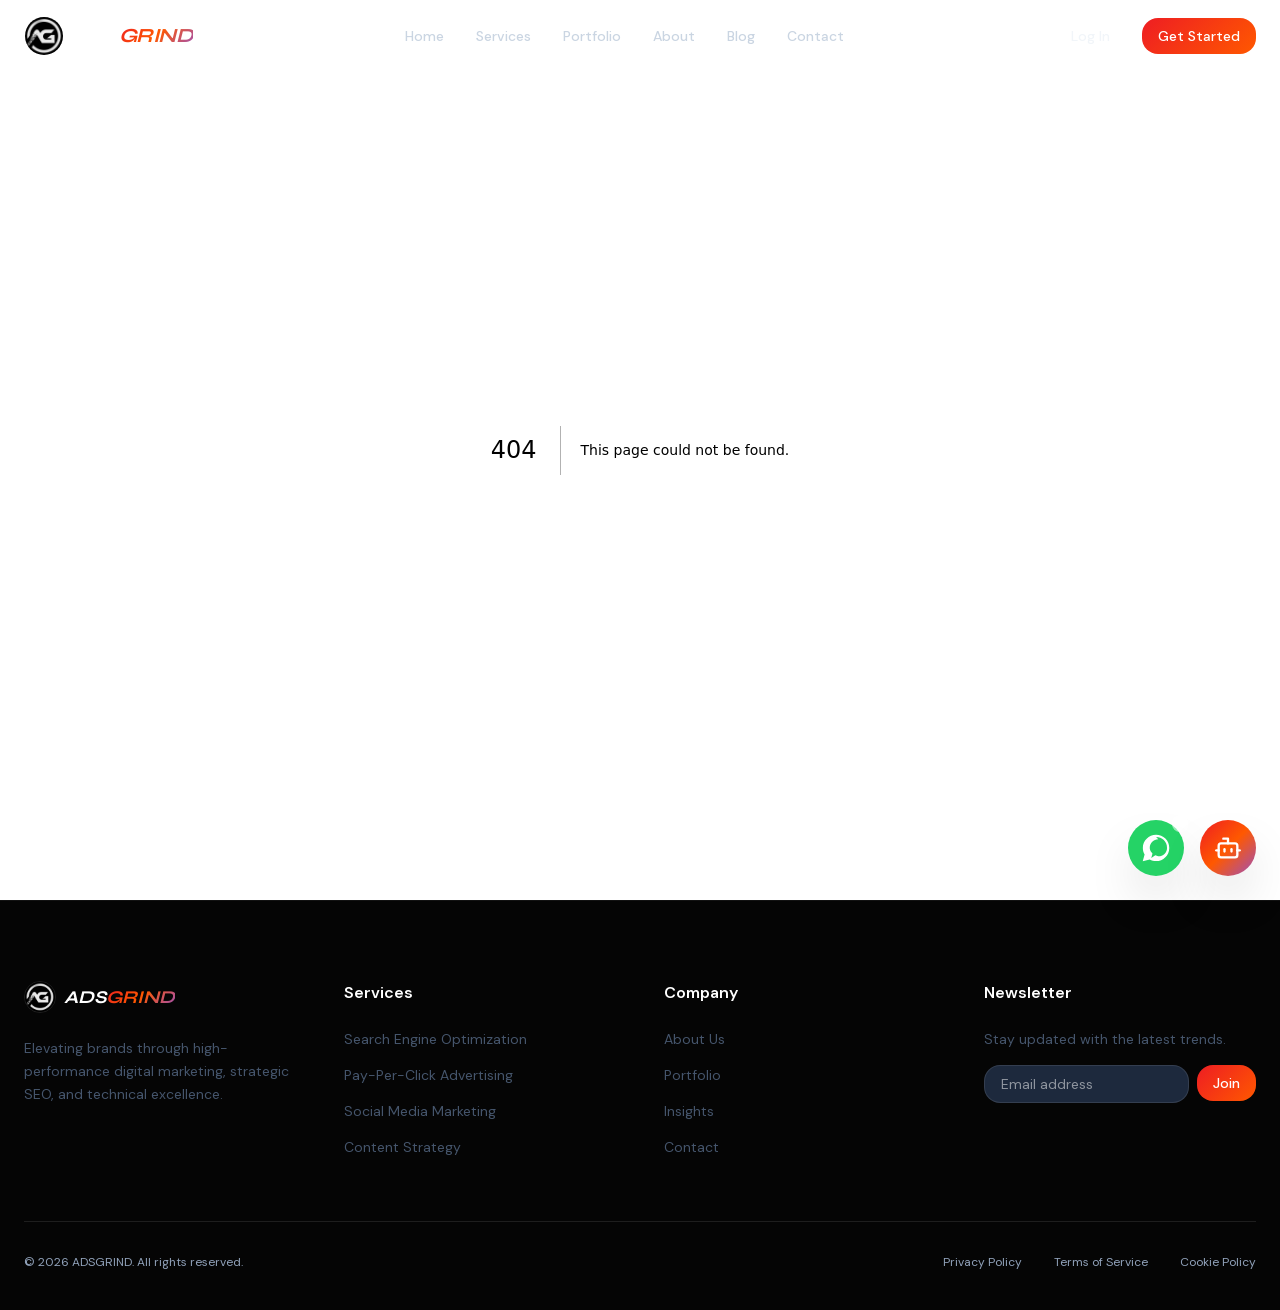
==== 404/index.html @ ead12558 "second commit" ====
<!DOCTYPE html><html lang="en" class="inter_fe8b9d92-module__LINzvG__variable poppins_39de20a3-module__8LurOG__variable syne_9cf912f6-module__gTZeBG__variable dm_sans_d89fb377-module__B_rulq__variable h-full antialiased dark"><head><meta charSet="utf-8"/><meta name="viewport" content="width=device-width, initial-scale=1"/><link rel="stylesheet" href="/_next/static/chunks/0~fk97ohw_dx1.css" data-precedence="next"/><link rel="preload" as="script" fetchPriority="low" href="/_next/static/chunks/0joqke90nunzi.js"/><script src="/_next/static/chunks/09fxpx8uzdy18.js" async=""></script><script src="/_next/static/chunks/110q6k5sdl4es.js" async=""></script><script src="/_next/static/chunks/07n94i_cc3iq6.js" async=""></script><script src="/_next/static/chunks/0omk6~v4-udr..js" async=""></script><script src="/_next/static/chunks/turbopack-0xqa9o0ya3zc~.js" async=""></script><script src="/_next/static/chunks/11d_04ec6s0ii.js" async=""></script><script src="/_next/static/chunks/0n4.y~0ziqrn6.js" async=""></script><script src="/_next/static/chunks/00-csyj9a6t-x.js" async=""></script><script src="/_next/static/chunks/063u~0c21h._f.js" async=""></script><script src="/_next/static/chunks/0b7h4c-ecygrx.js" async=""></script><meta name="robots" content="noindex"/><meta name="next-size-adjust" content=""/><title>404: This page could not be found.</title><title>ADSGRIND | Premium Digital Marketing Agency</title><meta name="description" content="Boost your business with high-performance digital marketing solutions. SEO, PPC, Social Media, and more."/><link rel="icon" href="/favicon.ico?favicon.0x3dzn~oxb6tn.ico" sizes="256x256" type="image/x-icon"/><script>
              (function() {
                try {
                  document.documentElement.classList.add('dark');
                } catch (e) {}
              })();
            </script><script src="/_next/static/chunks/03~yq9q893hmn.js" noModule=""></script></head><body class="min-h-full flex flex-col"><div hidden=""><!--$--><!--/$--></div><nav class="fixed top-0 left-0 right-0 z-50 transition-all duration-300 px-6 py-4 bg-transparent"><div class="max-w-7xl mx-auto flex items-center justify-between"><a class="flex items-center gap-2" href="/"><div class="relative w-10 h-10 overflow-hidden rounded-full border border-white/20"><img alt="AdsGrind Logo" loading="lazy" decoding="async" data-nimg="fill" class="object-cover" style="position:absolute;height:100%;width:100%;left:0;top:0;right:0;bottom:0;color:transparent" src="/logo/2ccbcd53-e176-41fc-b3cb-70c3f0620511.jpg"/></div><span class="font-display font-bold text-xl tracking-tight hidden sm:block text-white uppercase italic">ADS<span class="text-gradient">GRIND</span></span></a><div class="hidden md:flex items-center gap-8"><a class="text-sm font-medium text-slate-300 hover:text-white transition-colors" href="/">Home</a><a class="text-sm font-medium text-slate-300 hover:text-white transition-colors" href="/services/">Services</a><a class="text-sm font-medium text-slate-300 hover:text-white transition-colors" href="/portfolio/">Portfolio</a><a class="text-sm font-medium text-slate-300 hover:text-white transition-colors" href="/about/">About</a><a class="text-sm font-medium text-slate-300 hover:text-white transition-colors" href="/blog/">Blog</a><a class="text-sm font-medium text-slate-300 hover:text-white transition-colors" href="/contact/">Contact</a></div><div class="hidden md:flex items-center gap-4"><button class="inline-flex items-center justify-center rounded-lg font-medium transition-all focus-visible:outline-none focus-visible:ring-2 focus-visible:ring-brand-accent-start disabled:pointer-events-none disabled:opacity-50 active:scale-95 bg-transparent text-slate-100 hover:bg-brand-accent-start/5 h-9 px-4 text-sm">Log In</button><button class="inline-flex items-center justify-center rounded-lg font-medium transition-all focus-visible:outline-none focus-visible:ring-2 focus-visible:ring-brand-accent-start disabled:pointer-events-none disabled:opacity-50 active:scale-95 liquid-glass-btn text-white h-9 px-4 text-sm">Get Started</button></div><div class="flex items-center gap-4 md:hidden"><button class="text-white p-2 hover:bg-white/10 rounded-lg transition-colors flex items-center justify-center" aria-label="Toggle Menu"><svg xmlns="http://www.w3.org/2000/svg" width="32" height="32" viewBox="0 0 24 24" fill="none" stroke="currentColor" stroke-width="2" stroke-linecap="round" stroke-linejoin="round" class="lucide lucide-menu text-white" aria-hidden="true"><path d="M4 5h16"></path><path d="M4 12h16"></path><path d="M4 19h16"></path></svg></button></div></div></nav><main class="flex-1"><div style="font-family:system-ui,&quot;Segoe UI&quot;,Roboto,Helvetica,Arial,sans-serif,&quot;Apple Color Emoji&quot;,&quot;Segoe UI Emoji&quot;;height:100vh;text-align:center;display:flex;flex-direction:column;align-items:center;justify-content:center"><div><style>body{color:#000;background:#fff;margin:0}.next-error-h1{border-right:1px solid rgba(0,0,0,.3)}@media (prefers-color-scheme:dark){body{color:#fff;background:#000}.next-error-h1{border-right:1px solid rgba(255,255,255,.3)}}</style><h1 class="next-error-h1" style="display:inline-block;margin:0 20px 0 0;padding:0 23px 0 0;font-size:24px;font-weight:500;vertical-align:top;line-height:49px">404</h1><div style="display:inline-block"><h2 style="font-size:14px;font-weight:400;line-height:49px;margin:0">This page could not be found.</h2></div></div></div><!--$--><!--/$--></main><footer class="bg-[var(--footer-bg)] border-t border-white/5 pt-20 pb-10 px-6 mt-auto"><div class="max-w-7xl mx-auto grid grid-cols-1 md:grid-cols-4 gap-12 mb-16"><div class="col-span-1 md:col-span-1"><a class="flex items-center gap-2 mb-6" href="/"><div class="relative w-8 h-8 overflow-hidden rounded-full border border-white/10"><img alt="AdsGrind Logo" loading="lazy" decoding="async" data-nimg="fill" class="object-cover" style="position:absolute;height:100%;width:100%;left:0;top:0;right:0;bottom:0;color:transparent" src="/logo/2ccbcd53-e176-41fc-b3cb-70c3f0620511.jpg"/></div><span class="font-display font-bold text-lg text-white uppercase italic">ADS<span class="text-gradient">GRIND</span></span></a><p class="text-slate-600 dark:text-slate-400 text-sm leading-relaxed">Elevating brands through high-performance digital marketing, strategic SEO, and technical excellence.</p></div><div><h4 class="font-semibold mb-6 text-white">Services</h4><ul class="space-y-4 text-sm text-slate-600 dark:text-slate-400"><li><a class="hover:text-brand-accent-start transition-colors" href="/services/">Search Engine Optimization</a></li><li><a class="hover:text-brand-accent-start transition-colors" href="/services/">Pay-Per-Click Advertising</a></li><li><a class="hover:text-brand-accent-start transition-colors" href="/services/">Social Media Marketing</a></li><li><a class="hover:text-brand-accent-start transition-colors" href="/services/">Content Strategy</a></li></ul></div><div><h4 class="font-semibold mb-6 text-white">Company</h4><ul class="space-y-4 text-sm text-slate-600 dark:text-slate-400"><li><a class="hover:text-brand-accent-start transition-colors" href="/about/">About Us</a></li><li><a class="hover:text-brand-accent-start transition-colors" href="/portfolio/">Portfolio</a></li><li><a class="hover:text-brand-accent-start transition-colors" href="/blog/">Insights</a></li><li><a class="hover:text-brand-accent-start transition-colors" href="/contact/">Contact</a></li></ul></div><div><h4 class="font-semibold mb-6 text-white">Newsletter</h4><p class="text-sm text-slate-600 dark:text-slate-400 mb-4">Stay updated with the latest trends.</p><div class="flex gap-2"><input type="email" placeholder="Email address" class="bg-slate-800 border border-white/10 rounded-lg px-4 py-2 text-sm flex-1 focus:outline-none focus:border-brand-accent-start text-white"/><button class="inline-flex items-center justify-center rounded-lg font-medium transition-all focus-visible:outline-none focus-visible:ring-2 focus-visible:ring-brand-accent-start disabled:pointer-events-none disabled:opacity-50 active:scale-95 liquid-glass-btn text-white h-9 text-sm px-4">Join</button></div></div></div><div class="max-w-7xl mx-auto pt-8 border-t border-white/10 flex flex-col md:flex-row justify-between items-center gap-4 text-xs text-slate-400"><p>© 2026 ADSGRIND. All rights reserved.</p><div class="flex gap-8"><a class="hover:text-white transition-colors" href="#">Privacy Policy</a><a class="hover:text-white transition-colors" href="#">Terms of Service</a><a class="hover:text-white transition-colors" href="#">Cookie Policy</a></div></div></footer><a href="https://wa.me/9625982835?text=Hi%20AdsGrind%2C%20I%27d%20like%20to%20inquire%20about%20your%20services." target="_blank" rel="noopener noreferrer" class="fixed bottom-20 right-6 md:bottom-6 md:right-24 z-40 w-12 h-12 md:w-14 md:h-14 bg-[#25D366] rounded-full flex items-center justify-center text-white shadow-2xl cursor-pointer" tabindex="0" style="opacity:0;transform:scale(0)"><svg class="w-7 h-7 md:w-8 md:h-8" viewBox="0 0 24 24" fill="currentColor"><path d="M12.04 2C6.58 2 2.13 6.45 2.13 11.91C2.13 13.66 2.59 15.36 3.45 16.86L2.05 22L7.3 20.62C8.75 21.41 10.38 21.83 12.04 21.83C17.5 21.83 21.95 17.38 21.95 11.92C21.95 9.27 20.92 6.78 19.05 4.91C17.18 3.03 14.69 2 12.04 2M12.05 3.67C14.25 3.67 16.31 4.53 17.87 6.09C19.42 7.65 20.28 9.72 20.28 11.92C20.28 15.5 17.38 18.23 13.88 18.23C13.83 18.23 13.78 18.23 13.73 18.23C13.68 18.23 13.64 18.21 13.59 18.19L11.53 17.53L10.94 17.9L8.46 19.49L9.12 17.06L9.36 16.17L8.74 15.42C7.81 14.3 7.32 12.92 7.32 11.92C7.32 8.41 10.21 5.51 13.72 5.51"></path></svg><span class="absolute -top-1 -right-1 flex h-4 w-4"><span class="animate-ping absolute inline-flex h-full w-full rounded-full bg-white opacity-40"></span><span class="relative inline-flex rounded-full h-4 w-4 bg-white opacity-20"></span></span></a><div class="fixed bottom-6 right-6 z-50"><button class="w-14 h-14 bg-gradient-brand rounded-full flex items-center justify-center text-white shadow-2xl relative overflow-hidden" tabindex="0"><div><svg xmlns="http://www.w3.org/2000/svg" width="28" height="28" viewBox="0 0 24 24" fill="none" stroke="currentColor" stroke-width="2" stroke-linecap="round" stroke-linejoin="round" class="lucide lucide-bot" aria-hidden="true"><path d="M12 8V4H8"></path><rect width="16" height="12" x="4" y="8" rx="2"></rect><path d="M2 14h2"></path><path d="M20 14h2"></path><path d="M15 13v2"></path><path d="M9 13v2"></path></svg></div></button></div><script src="/_next/static/chunks/0joqke90nunzi.js" id="_R_" async=""></script><script>(self.__next_f=self.__next_f||[]).push([0])</script><script>self.__next_f.push([1,"1:\"$Sreact.fragment\"\n2:I[18359,[\"/_next/static/chunks/11d_04ec6s0ii.js\",\"/_next/static/chunks/0n4.y~0ziqrn6.js\",\"/_next/static/chunks/00-csyj9a6t-x.js\",\"/_next/static/chunks/063u~0c21h._f.js\",\"/_next/static/chunks/0b7h4c-ecygrx.js\"],\"ThemeProvider\"]\n3:I[42303,[\"/_next/static/chunks/11d_04ec6s0ii.js\",\"/_next/static/chunks/0n4.y~0ziqrn6.js\",\"/_next/static/chunks/00-csyj9a6t-x.js\",\"/_next/static/chunks/063u~0c21h._f.js\",\"/_next/static/chunks/0b7h4c-ecygrx.js\"],\"LayoutWrapper\"]\n4:I[39756,[\"/_next/static/chunks/11d_04ec6s0ii.js\",\"/_next/static/chunks/0n4.y~0ziqrn6.js\",\"/_next/static/chunks/00-csyj9a6t-x.js\",\"/_next/static/chunks/063u~0c21h._f.js\",\"/_next/static/chunks/0b7h4c-ecygrx.js\"],\"default\"]\n5:I[37457,[\"/_next/static/chunks/11d_04ec6s0ii.js\",\"/_next/static/chunks/0n4.y~0ziqrn6.js\",\"/_next/static/chunks/00-csyj9a6t-x.js\",\"/_next/static/chunks/063u~0c21h._f.js\",\"/_next/static/chunks/0b7h4c-ecygrx.js\"],\"default\"]\n6:I[97367,[\"/_next/static/chunks/11d_04ec6s0ii.js\",\"/_next/static/chunks/0n4.y~0ziqrn6.js\",\"/_next/static/chunks/00-csyj9a6t-x.js\",\"/_next/static/chunks/063u~0c21h._f.js\",\"/_next/static/chunks/0b7h4c-ecygrx.js\"],\"OutletBoundary\"]\n7:\"$Sreact.suspense\"\na:I[97367,[\"/_next/static/chunks/11d_04ec6s0ii.js\",\"/_next/static/chunks/0n4.y~0ziqrn6.js\",\"/_next/static/chunks/00-csyj9a6t-x.js\",\"/_next/static/chunks/063u~0c21h._f.js\",\"/_next/static/chunks/0b7h4c-ecygrx.js\"],\"ViewportBoundary\"]\nc:I[97367,[\"/_next/static/chunks/11d_04ec6s0ii.js\",\"/_next/static/chunks/0n4.y~0ziqrn6.js\",\"/_next/static/chunks/00-csyj9a6t-x.js\",\"/_next/static/chunks/063u~0c21h._f.js\",\"/_next/static/chunks/0b7h4c-ecygrx.js\"],\"MetadataBoundary\"]\ne:I[68027,[\"/_next/static/chunks/11d_04ec6s0ii.js\",\"/_next/static/chunks/0n4.y~0ziqrn6.js\",\"/_next/static/chunks/00-csyj9a6t-x.js\",\"/_next/static/chunks/063u~0c21h._f.js\",\"/_next/static/chunks/0b7h4c-ecygrx.js\"],\"default\",1]\n:HL[\"/_next/static/chunks/0~fk97ohw_dx1.css\",\"style\"]\n"])</script><script>self.__next_f.push([1,"0:{\"P\":null,\"c\":[\"\",\"_not-found\",\"\"],\"q\":\"\",\"i\":false,\"f\":[[[\"\",{\"children\":[\"/_not-found\",{\"children\":[\"__PAGE__\",{}]}]},\"$undefined\",\"$undefined\",16],[[\"$\",\"$1\",\"c\",{\"children\":[[[\"$\",\"link\",\"0\",{\"rel\":\"stylesheet\",\"href\":\"/_next/static/chunks/0~fk97ohw_dx1.css\",\"precedence\":\"next\",\"crossOrigin\":\"$undefined\",\"nonce\":\"$undefined\"}],[\"$\",\"script\",\"script-0\",{\"src\":\"/_next/static/chunks/11d_04ec6s0ii.js\",\"async\":true,\"nonce\":\"$undefined\"}],[\"$\",\"script\",\"script-1\",{\"src\":\"/_next/static/chunks/0n4.y~0ziqrn6.js\",\"async\":true,\"nonce\":\"$undefined\"}],[\"$\",\"script\",\"script-2\",{\"src\":\"/_next/static/chunks/00-csyj9a6t-x.js\",\"async\":true,\"nonce\":\"$undefined\"}],[\"$\",\"script\",\"script-3\",{\"src\":\"/_next/static/chunks/063u~0c21h._f.js\",\"async\":true,\"nonce\":\"$undefined\"}],[\"$\",\"script\",\"script-4\",{\"src\":\"/_next/static/chunks/0b7h4c-ecygrx.js\",\"async\":true,\"nonce\":\"$undefined\"}]],[\"$\",\"html\",null,{\"lang\":\"en\",\"className\":\"inter_fe8b9d92-module__LINzvG__variable poppins_39de20a3-module__8LurOG__variable syne_9cf912f6-module__gTZeBG__variable dm_sans_d89fb377-module__B_rulq__variable h-full antialiased dark\",\"suppressHydrationWarning\":true,\"children\":[[\"$\",\"head\",null,{\"children\":[\"$\",\"script\",null,{\"dangerouslySetInnerHTML\":{\"__html\":\"\\n              (function() {\\n                try {\\n                  document.documentElement.classList.add('dark');\\n                } catch (e) {}\\n              })();\\n            \"}}]}],[\"$\",\"body\",null,{\"className\":\"min-h-full flex flex-col\",\"children\":[\"$\",\"$L2\",null,{\"children\":[\"$\",\"$L3\",null,{\"children\":[\"$\",\"$L4\",null,{\"parallelRouterKey\":\"children\",\"error\":\"$undefined\",\"errorStyles\":\"$undefined\",\"errorScripts\":\"$undefined\",\"template\":[\"$\",\"$L5\",null,{}],\"templateStyles\":\"$undefined\",\"templateScripts\":\"$undefined\",\"notFound\":[[[\"$\",\"title\",null,{\"children\":\"404: This page could not be found.\"}],[\"$\",\"div\",null,{\"style\":{\"fontFamily\":\"system-ui,\\\"Segoe UI\\\",Roboto,Helvetica,Arial,sans-serif,\\\"Apple Color Emoji\\\",\\\"Segoe UI Emoji\\\"\",\"height\":\"100vh\",\"textAlign\":\"center\",\"display\":\"flex\",\"flexDirection\":\"column\",\"alignItems\":\"center\",\"justifyContent\":\"center\"},\"children\":[\"$\",\"div\",null,{\"children\":[[\"$\",\"style\",null,{\"dangerouslySetInnerHTML\":{\"__html\":\"body{color:#000;background:#fff;margin:0}.next-error-h1{border-right:1px solid rgba(0,0,0,.3)}@media (prefers-color-scheme:dark){body{color:#fff;background:#000}.next-error-h1{border-right:1px solid rgba(255,255,255,.3)}}\"}}],[\"$\",\"h1\",null,{\"className\":\"next-error-h1\",\"style\":{\"display\":\"inline-block\",\"margin\":\"0 20px 0 0\",\"padding\":\"0 23px 0 0\",\"fontSize\":24,\"fontWeight\":500,\"verticalAlign\":\"top\",\"lineHeight\":\"49px\"},\"children\":404}],[\"$\",\"div\",null,{\"style\":{\"display\":\"inline-block\"},\"children\":[\"$\",\"h2\",null,{\"style\":{\"fontSize\":14,\"fontWeight\":400,\"lineHeight\":\"49px\",\"margin\":0},\"children\":\"This page could not be found.\"}]}]]}]}]],[]],\"forbidden\":\"$undefined\",\"unauthorized\":\"$undefined\"}]}]}]}]]}]]}],{\"children\":[[\"$\",\"$1\",\"c\",{\"children\":[null,[\"$\",\"$L4\",null,{\"parallelRouterKey\":\"children\",\"error\":\"$undefined\",\"errorStyles\":\"$undefined\",\"errorScripts\":\"$undefined\",\"template\":[\"$\",\"$L5\",null,{}],\"templateStyles\":\"$undefined\",\"templateScripts\":\"$undefined\",\"notFound\":\"$undefined\",\"forbidden\":\"$undefined\",\"unauthorized\":\"$undefined\"}]]}],{\"children\":[[\"$\",\"$1\",\"c\",{\"children\":[[[\"$\",\"title\",null,{\"children\":\"404: This page could not be found.\"}],[\"$\",\"div\",null,{\"style\":\"$0:f:0:1:0:props:children:1:props:children:1:props:children:props:children:props:children:props:notFound:0:1:props:style\",\"children\":[\"$\",\"div\",null,{\"children\":[[\"$\",\"style\",null,{\"dangerouslySetInnerHTML\":{\"__html\":\"body{color:#000;background:#fff;margin:0}.next-error-h1{border-right:1px solid rgba(0,0,0,.3)}@media (prefers-color-scheme:dark){body{color:#fff;background:#000}.next-error-h1{border-right:1px solid rgba(255,255,255,.3)}}\"}}],[\"$\",\"h1\",null,{\"className\":\"next-error-h1\",\"style\":\"$0:f:0:1:0:props:children:1:props:children:1:props:children:props:children:props:children:props:notFound:0:1:props:children:props:children:1:props:style\",\"children\":404}],[\"$\",\"div\",null,{\"style\":\"$0:f:0:1:0:props:children:1:props:children:1:props:children:props:children:props:children:props:notFound:0:1:props:children:props:children:2:props:style\",\"children\":[\"$\",\"h2\",null,{\"style\":\"$0:f:0:1:0:props:children:1:props:children:1:props:children:props:children:props:children:props:notFound:0:1:props:children:props:children:2:props:children:props:style\",\"children\":\"This page could not be found.\"}]}]]}]}]],null,[\"$\",\"$L6\",null,{\"children\":[\"$\",\"$7\",null,{\"name\":\"Next.MetadataOutlet\",\"children\":\"$@8\"}]}]]}],{},null,false,null]},null,false,\"$@9\"]},null,false,null],[\"$\",\"$1\",\"h\",{\"children\":[[\"$\",\"meta\",null,{\"name\":\"robots\",\"content\":\"noindex\"}],[\"$\",\"$La\",null,{\"children\":\"$Lb\"}],[\"$\",\"div\",null,{\"hidden\":true,\"children\":[\"$\",\"$Lc\",null,{\"children\":[\"$\",\"$7\",null,{\"name\":\"Next.Metadata\",\"children\":\"$Ld\"}]}]}],[\"$\",\"meta\",null,{\"name\":\"next-size-adjust\",\"content\":\"\"}]]}],false]],\"m\":\"$undefined\",\"G\":[\"$e\",[[\"$\",\"link\",\"0\",{\"rel\":\"stylesheet\",\"href\":\"/_next/static/chunks/0~fk97ohw_dx1.css\",\"precedence\":\"next\",\"crossOrigin\":\"$undefined\",\"nonce\":\"$undefined\"}]]],\"S\":true,\"h\":null,\"s\":\"$undefined\",\"l\":\"$undefined\",\"p\":\"$undefined\",\"d\":\"$undefined\",\"b\":\"VhJS9IS_koPSkptf67YuU\"}\n"])</script><script>self.__next_f.push([1,"f:[]\n9:\"$Wf\"\n"])</script><script>self.__next_f.push([1,"b:[[\"$\",\"meta\",\"0\",{\"charSet\":\"utf-8\"}],[\"$\",\"meta\",\"1\",{\"name\":\"viewport\",\"content\":\"width=device-width, initial-scale=1\"}]]\n"])</script><script>self.__next_f.push([1,"10:I[27201,[\"/_next/static/chunks/11d_04ec6s0ii.js\",\"/_next/static/chunks/0n4.y~0ziqrn6.js\",\"/_next/static/chunks/00-csyj9a6t-x.js\",\"/_next/static/chunks/063u~0c21h._f.js\",\"/_next/static/chunks/0b7h4c-ecygrx.js\"],\"IconMark\"]\n8:null\nd:[[\"$\",\"title\",\"0\",{\"children\":\"ADSGRIND | Premium Digital Marketing Agency\"}],[\"$\",\"meta\",\"1\",{\"name\":\"description\",\"content\":\"Boost your business with high-performance digital marketing solutions. SEO, PPC, Social Media, and more.\"}],[\"$\",\"link\",\"2\",{\"rel\":\"icon\",\"href\":\"/favicon.ico?favicon.0x3dzn~oxb6tn.ico\",\"sizes\":\"256x256\",\"type\":\"image/x-icon\"}],[\"$\",\"$L10\",\"3\",{}]]\n"])</script></body></html>
---- _next/static/chunks/0~fk97ohw_dx1.css ----
@font-face{font-family:Inter;font-style:normal;font-weight:100 900;font-display:swap;src:url(../media/2c55a0e60120577a-s.0bjc5tiuqdqro.woff2)format("woff2");unicode-range:U+460-52F,U+1C80-1C8A,U+20B4,U+2DE0-2DFF,U+A640-A69F,U+FE2E-FE2F}@font-face{font-family:Inter;font-style:normal;font-weight:100 900;font-display:swap;src:url(../media/9c72aa0f40e4eef8-s.0m6w47a4e5dy9.woff2)format("woff2");unicode-range:U+301,U+400-45F,U+490-491,U+4B0-4B1,U+2116}@font-face{font-family:Inter;font-style:normal;font-weight:100 900;font-display:swap;src:url(../media/ad66f9afd8947f86-s.11u06r12fd6v_.woff2)format("woff2");unicode-range:U+1F??}@font-face{font-family:Inter;font-style:normal;font-weight:100 900;font-display:swap;src:url(../media/5476f68d60460930-s.0wxq9webf.ew4.woff2)format("woff2");unicode-range:U+370-377,U+37A-37F,U+384-38A,U+38C,U+38E-3A1,U+3A3-3FF}@font-face{font-family:Inter;font-style:normal;font-weight:100 900;font-display:swap;src:url(../media/2bbe8d2671613f1f-s.067x_6k0k23tk.woff2)format("woff2");unicode-range:U+102-103,U+110-111,U+128-129,U+168-169,U+1A0-1A1,U+1AF-1B0,U+300-301,U+303-304,U+308-309,U+323,U+329,U+1EA0-1EF9,U+20AB}@font-face{font-family:Inter;font-style:normal;font-weight:100 900;font-display:swap;src:url(../media/1bffadaabf893a1e-s.16ipb6fqu393i.woff2)format("woff2");unicode-range:U+100-2BA,U+2BD-2C5,U+2C7-2CC,U+2CE-2D7,U+2DD-2FF,U+304,U+308,U+329,U+1D00-1DBF,U+1E00-1E9F,U+1EF2-1EFF,U+2020,U+20A0-20AB,U+20AD-20C0,U+2113,U+2C60-2C7F,U+A720-A7FF}@font-face{font-family:Inter;font-style:normal;font-weight:100 900;font-display:swap;src:url(../media/83afe278b6a6bb3c-s.p.0q-301v4kxxnr.woff2)format("woff2");unicode-range:U+??,U+131,U+152-153,U+2BB-2BC,U+2C6,U+2DA,U+2DC,U+304,U+308,U+329,U+2000-206F,U+20AC,U+2122,U+2191,U+2193,U+2212,U+2215,U+FEFF,U+FFFD}@font-face{font-family:Inter Fallback;src:local(Arial);ascent-override:90.44%;descent-override:22.52%;line-gap-override:0.0%;size-adjust:107.12%}.inter_fe8b9d92-module__LINzvG__className{font-family:Inter,Inter Fallback;font-style:normal}.inter_fe8b9d92-module__LINzvG__variable{--font-inter:"Inter", "Inter Fallback"}
@font-face{font-family:Poppins;font-style:normal;font-weight:400;font-display:swap;src:url(../media/41e95f694c5c4549-s.0r1jrq7neqdsq.woff2)format("woff2");unicode-range:U+900-97F,U+1CD0-1CF9,U+200C-200D,U+20A8,U+20B9,U+20F0,U+25CC,U+A830-A839,U+A8E0-A8FF,U+11B00-11B09}@font-face{font-family:Poppins;font-style:normal;font-weight:400;font-display:swap;src:url(../media/6c55a692938ebbbc-s.0g6rbszwfgn9y.woff2)format("woff2");unicode-range:U+100-2BA,U+2BD-2C5,U+2C7-2CC,U+2CE-2D7,U+2DD-2FF,U+304,U+308,U+329,U+1D00-1DBF,U+1E00-1E9F,U+1EF2-1EFF,U+2020,U+20A0-20AB,U+20AD-20C0,U+2113,U+2C60-2C7F,U+A720-A7FF}@font-face{font-family:Poppins;font-style:normal;font-weight:400;font-display:swap;src:url(../media/a218039a3287bcfd-s.p.17-1enzs_j91b.woff2)format("woff2");unicode-range:U+??,U+131,U+152-153,U+2BB-2BC,U+2C6,U+2DA,U+2DC,U+304,U+308,U+329,U+2000-206F,U+20AC,U+2122,U+2191,U+2193,U+2212,U+2215,U+FEFF,U+FFFD}@font-face{font-family:Poppins;font-style:normal;font-weight:500;font-display:swap;src:url(../media/bdc7e24a509eb931-s.0apt5mko2.qn3.woff2)format("woff2");unicode-range:U+900-97F,U+1CD0-1CF9,U+200C-200D,U+20A8,U+20B9,U+20F0,U+25CC,U+A830-A839,U+A8E0-A8FF,U+11B00-11B09}@font-face{font-family:Poppins;font-style:normal;font-weight:500;font-display:swap;src:url(../media/0da9c7f357bd9d4d-s.0ek5sshv8wk3m.woff2)format("woff2");unicode-range:U+100-2BA,U+2BD-2C5,U+2C7-2CC,U+2CE-2D7,U+2DD-2FF,U+304,U+308,U+329,U+1D00-1DBF,U+1E00-1E9F,U+1EF2-1EFF,U+2020,U+20A0-20AB,U+20AD-20C0,U+2113,U+2C60-2C7F,U+A720-A7FF}@font-face{font-family:Poppins;font-style:normal;font-weight:500;font-display:swap;src:url(../media/8e6fa89aa22d24ec-s.p.0uvzar8hswo3p.woff2)format("woff2");unicode-range:U+??,U+131,U+152-153,U+2BB-2BC,U+2C6,U+2DA,U+2DC,U+304,U+308,U+329,U+2000-206F,U+20AC,U+2122,U+2191,U+2193,U+2212,U+2215,U+FEFF,U+FFFD}@font-face{font-family:Poppins;font-style:normal;font-weight:600;font-display:swap;src:url(../media/0a7740363b4d4863-s.1110aazvokzp..woff2)format("woff2");unicode-range:U+900-97F,U+1CD0-1CF9,U+200C-200D,U+20A8,U+20B9,U+20F0,U+25CC,U+A830-A839,U+A8E0-A8FF,U+11B00-11B09}@font-face{font-family:Poppins;font-style:normal;font-weight:600;font-display:swap;src:url(../media/5f9d24ebef5d5292-s.0esuu2f5si~v8.woff2)format("woff2");unicode-range:U+100-2BA,U+2BD-2C5,U+2C7-2CC,U+2CE-2D7,U+2DD-2FF,U+304,U+308,U+329,U+1D00-1DBF,U+1E00-1E9F,U+1EF2-1EFF,U+2020,U+20A0-20AB,U+20AD-20C0,U+2113,U+2C60-2C7F,U+A720-A7FF}@font-face{font-family:Poppins;font-style:normal;font-weight:600;font-display:swap;src:url(../media/e2334d715941921e-s.p.12skym0rqknxy.woff2)format("woff2");unicode-range:U+??,U+131,U+152-153,U+2BB-2BC,U+2C6,U+2DA,U+2DC,U+304,U+308,U+329,U+2000-206F,U+20AC,U+2122,U+2191,U+2193,U+2212,U+2215,U+FEFF,U+FFFD}@font-face{font-family:Poppins;font-style:normal;font-weight:700;font-display:swap;src:url(../media/b53057dbf91a7acf-s.0carvq6u72s58.woff2)format("woff2");unicode-range:U+900-97F,U+1CD0-1CF9,U+200C-200D,U+20A8,U+20B9,U+20F0,U+25CC,U+A830-A839,U+A8E0-A8FF,U+11B00-11B09}@font-face{font-family:Poppins;font-style:normal;font-weight:700;font-display:swap;src:url(../media/798ea22d9983e047-s.106do9xzbuago.woff2)format("woff2");unicode-range:U+100-2BA,U+2BD-2C5,U+2C7-2CC,U+2CE-2D7,U+2DD-2FF,U+304,U+308,U+329,U+1D00-1DBF,U+1E00-1E9F,U+1EF2-1EFF,U+2020,U+20A0-20AB,U+20AD-20C0,U+2113,U+2C60-2C7F,U+A720-A7FF}@font-face{font-family:Poppins;font-style:normal;font-weight:700;font-display:swap;src:url(../media/47fe1b7cd6e6ed85-s.p.0~mcdl10zdfb3.woff2)format("woff2");unicode-range:U+??,U+131,U+152-153,U+2BB-2BC,U+2C6,U+2DA,U+2DC,U+304,U+308,U+329,U+2000-206F,U+20AC,U+2122,U+2191,U+2193,U+2212,U+2215,U+FEFF,U+FFFD}@font-face{font-family:Poppins Fallback;src:local(Arial);ascent-override:93.62%;descent-override:31.21%;line-gap-override:8.92%;size-adjust:112.16%}.poppins_39de20a3-module__8LurOG__className{font-family:Poppins,Poppins Fallback;font-style:normal}.poppins_39de20a3-module__8LurOG__variable{--font-poppins:"Poppins", "Poppins Fallback"}
@font-face{font-family:Syne;font-style:normal;font-weight:400 800;font-display:swap;src:url(../media/ab624315db63c58d-s.1487dfs7-.~d~.woff2)format("woff2");unicode-range:U+370-377,U+37A-37F,U+384-38A,U+38C,U+38E-3A1,U+3A3-3FF}@font-face{font-family:Syne;font-style:normal;font-weight:400 800;font-display:swap;src:url(../media/e94b8ab81811a983-s.02fsf_1p_avhz.woff2)format("woff2");unicode-range:U+100-2BA,U+2BD-2C5,U+2C7-2CC,U+2CE-2D7,U+2DD-2FF,U+304,U+308,U+329,U+1D00-1DBF,U+1E00-1E9F,U+1EF2-1EFF,U+2020,U+20A0-20AB,U+20AD-20C0,U+2113,U+2C60-2C7F,U+A720-A7FF}@font-face{font-family:Syne;font-style:normal;font-weight:400 800;font-display:swap;src:url(../media/0c795a286deabae8-s.p.14tvuu96~wkr0.woff2)format("woff2");unicode-range:U+??,U+131,U+152-153,U+2BB-2BC,U+2C6,U+2DA,U+2DC,U+304,U+308,U+329,U+2000-206F,U+20AC,U+2122,U+2191,U+2193,U+2212,U+2215,U+FEFF,U+FFFD}@font-face{font-family:Syne Fallback;src:local(Arial);ascent-override:93.93%;descent-override:27.93%;line-gap-override:0.0%;size-adjust:98.47%}.syne_9cf912f6-module__gTZeBG__className{font-family:Syne,Syne Fallback;font-style:normal}.syne_9cf912f6-module__gTZeBG__variable{--font-syne:"Syne", "Syne Fallback"}
@font-face{font-family:DM Sans;font-style:normal;font-weight:100 1000;font-display:swap;src:url(../media/c3cb240f9c892514-s.163v2i5cux7-c.woff2)format("woff2");unicode-range:U+100-2BA,U+2BD-2C5,U+2C7-2CC,U+2CE-2D7,U+2DD-2FF,U+304,U+308,U+329,U+1D00-1DBF,U+1E00-1E9F,U+1EF2-1EFF,U+2020,U+20A0-20AB,U+20AD-20C0,U+2113,U+2C60-2C7F,U+A720-A7FF}@font-face{font-family:DM Sans;font-style:normal;font-weight:100 1000;font-display:swap;src:url(../media/5c285b27cdda1fe8-s.p.0yo6-5yoeeudq.woff2)format("woff2");unicode-range:U+??,U+131,U+152-153,U+2BB-2BC,U+2C6,U+2DA,U+2DC,U+304,U+308,U+329,U+2000-206F,U+20AC,U+2122,U+2191,U+2193,U+2212,U+2215,U+FEFF,U+FFFD}@font-face{font-family:DM Sans Fallback;src:local(Arial);ascent-override:94.9%;descent-override:29.66%;line-gap-override:0.0%;size-adjust:104.53%}.dm_sans_d89fb377-module__B_rulq__className{font-family:DM Sans,DM Sans Fallback;font-style:normal}.dm_sans_d89fb377-module__B_rulq__variable{--font-dm-sans:"DM Sans", "DM Sans Fallback"}
@layer properties{@supports (((-webkit-hyphens:none)) and (not (margin-trim:inline))) or ((-moz-orient:inline) and (not (color:rgb(from red r g b)))){*,:before,:after,::backdrop{--tw-translate-x:0;--tw-translate-y:0;--tw-translate-z:0;--tw-rotate-x:initial;--tw-rotate-y:initial;--tw-rotate-z:initial;--tw-skew-x:initial;--tw-skew-y:initial;--tw-space-y-reverse:0;--tw-border-style:solid;--tw-gradient-position:initial;--tw-gradient-from:#0000;--tw-gradient-via:#0000;--tw-gradient-to:#0000;--tw-gradient-stops:initial;--tw-gradient-via-stops:initial;--tw-gradient-from-position:0%;--tw-gradient-via-position:50%;--tw-gradient-to-position:100%;--tw-leading:initial;--tw-font-weight:initial;--tw-tracking:initial;--tw-shadow:0 0 #0000;--tw-shadow-color:initial;--tw-shadow-alpha:100%;--tw-inset-shadow:0 0 #0000;--tw-inset-shadow-color:initial;--tw-inset-shadow-alpha:100%;--tw-ring-color:initial;--tw-ring-shadow:0 0 #0000;--tw-inset-ring-color:initial;--tw-inset-ring-shadow:0 0 #0000;--tw-ring-inset:initial;--tw-ring-offset-width:0px;--tw-ring-offset-color:#fff;--tw-ring-offset-shadow:0 0 #0000;--tw-outline-style:solid;--tw-blur:initial;--tw-brightness:initial;--tw-contrast:initial;--tw-grayscale:initial;--tw-hue-rotate:initial;--tw-invert:initial;--tw-opacity:initial;--tw-saturate:initial;--tw-sepia:initial;--tw-drop-shadow:initial;--tw-drop-shadow-color:initial;--tw-drop-shadow-alpha:100%;--tw-drop-shadow-size:initial;--tw-backdrop-blur:initial;--tw-backdrop-brightness:initial;--tw-backdrop-contrast:initial;--tw-backdrop-grayscale:initial;--tw-backdrop-hue-rotate:initial;--tw-backdrop-invert:initial;--tw-backdrop-opacity:initial;--tw-backdrop-saturate:initial;--tw-backdrop-sepia:initial;--tw-duration:initial;--tw-scale-x:1;--tw-scale-y:1;--tw-scale-z:1}}}@layer theme{:root,:host{--font-sans:var(--font-dm-sans), var(--font-inter), ui-sans-serif, system-ui, sans-serif;--font-mono:ui-monospace, SFMono-Regular, Menlo, Monaco, Consolas, "Liberation Mono", "Courier New", monospace;--color-red-400:#ff6568;--color-red-600:#e40014;--color-slate-50:#f8fafc;--color-slate-100:#f1f5f9;--color-slate-200:#e2e8f0;--color-slate-300:#cad5e2;--color-slate-400:#90a1b9;--color-slate-500:#62748e;--color-slate-600:#45556c;--color-slate-800:#1d293d;--color-slate-900:#0f172b;--color-slate-950:#020618;--color-black:#000;--color-white:#fff;--spacing:.25rem;--container-xs:20rem;--container-sm:24rem;--container-md:28rem;--container-xl:36rem;--container-2xl:42rem;--container-3xl:48rem;--container-4xl:56rem;--container-5xl:64rem;--container-7xl:80rem;--text-xs:.75rem;--text-xs--line-height:calc(1 / .75);--text-sm:.875rem;--text-sm--line-height:calc(1.25 / .875);--text-base:1rem;--text-base--line-height:calc(1.5 / 1);--text-lg:1.125rem;--text-lg--line-height:calc(1.75 / 1.125);--text-xl:1.25rem;--text-xl--line-height:calc(1.75 / 1.25);--text-2xl:1.5rem;--text-2xl--line-height:calc(2 / 1.5);--text-3xl:1.875rem;--text-3xl--line-height:calc(2.25 / 1.875);--text-4xl:2.25rem;--text-4xl--line-height:calc(2.5 / 2.25);--text-5xl:3rem;--text-5xl--line-height:1;--text-6xl:3.75rem;--text-6xl--line-height:1;--text-7xl:4.5rem;--text-7xl--line-height:1;--text-8xl:6rem;--text-8xl--line-height:1;--font-weight-medium:500;--font-weight-semibold:600;--font-weight-bold:700;--font-weight-black:900;--tracking-tighter:-.05em;--tracking-tight:-.025em;--tracking-wider:.05em;--tracking-widest:.1em;--leading-tight:1.25;--leading-relaxed:1.625;--radius-lg:1rem;--radius-xl:1.5rem;--radius-2xl:2rem;--radius-3xl:1.5rem;--animate-ping:ping 1s cubic-bezier(0, 0, .2, 1) infinite;--animate-pulse:pulse 2s cubic-bezier(.4, 0, .6, 1) infinite;--animate-bounce:bounce 1s infinite;--blur-md:12px;--blur-xl:24px;--blur-2xl:40px;--aspect-video:16 / 9;--default-transition-duration:.15s;--default-transition-timing-function:cubic-bezier(.4, 0, .2, 1);--default-font-family:var(--font-sans);--default-mono-font-family:var(--font-mono);--font-display:var(--font-syne), var(--font-poppins), ui-sans-serif, system-ui, sans-serif;--color-brand-red:#ee1d23;--color-brand-orange:#ff5800;--color-brand-purple:#9d50bb;--color-brand-success:#10b981}@supports (color:lab(0% 0 0)){:root,:host{--color-red-400:lab(63.7053% 60.7449 31.3109);--color-red-600:lab(48.4493% 77.4328 61.5452);--color-slate-50:lab(98.1434% -.369549 -1.05968);--color-slate-100:lab(96.286% -.852466 -2.46847);--color-slate-200:lab(91.7353% -.998765 -4.76968);--color-slate-300:lab(84.7652% -1.94535 -7.93337);--color-slate-400:lab(65.5349% -2.25151 -14.5072);--color-slate-500:lab(48.0876% -2.03595 -16.5814);--color-slate-600:lab(35.5623% -1.74978 -15.4316);--color-slate-800:lab(16.132% -.318021 -14.6672);--color-slate-900:lab(7.78673% 1.82346 -15.0537);--color-slate-950:lab(1.76974% 1.32743 -9.28855)}}}@layer base{*,:after,:before,::backdrop{box-sizing:border-box;border:0 solid;margin:0;padding:0}::file-selector-button{box-sizing:border-box;border:0 solid;margin:0;padding:0}html,:host{-webkit-text-size-adjust:100%;tab-size:4;line-height:1.5;font-family:var(--default-font-family,ui-sans-serif, system-ui, sans-serif, "Apple Color Emoji", "Segoe UI Emoji", "Segoe UI Symbol", "Noto Color Emoji");font-feature-settings:var(--default-font-feature-settings,normal);font-variation-settings:var(--default-font-variation-settings,normal);-webkit-tap-highlight-color:transparent}hr{height:0;color:inherit;border-top-width:1px}abbr:where([title]){-webkit-text-decoration:underline dotted;text-decoration:underline dotted}h1,h2,h3,h4,h5,h6{font-size:inherit;font-weight:inherit}a{color:inherit;-webkit-text-decoration:inherit;-webkit-text-decoration:inherit;-webkit-text-decoration:inherit;-webkit-text-decoration:inherit;text-decoration:inherit}b,strong{font-weight:bolder}code,kbd,samp,pre{font-family:var(--default-mono-font-family,ui-monospace, SFMono-Regular, Menlo, Monaco, Consolas, "Liberation Mono", "Courier New", monospace);font-feature-settings:var(--default-mono-font-feature-settings,normal);font-variation-settings:var(--default-mono-font-variation-settings,normal);font-size:1em}small{font-size:80%}sub,sup{vertical-align:baseline;font-size:75%;line-height:0;position:relative}sub{bottom:-.25em}sup{top:-.5em}table{text-indent:0;border-color:inherit;border-collapse:collapse}:-moz-focusring{outline:auto}progress{vertical-align:baseline}summary{display:list-item}ol,ul,menu{list-style:none}img,svg,video,canvas,audio,iframe,embed,object{vertical-align:middle;display:block}img,video{max-width:100%;height:auto}button,input,select,optgroup,textarea{font:inherit;font-feature-settings:inherit;font-variation-settings:inherit;letter-spacing:inherit;color:inherit;opacity:1;background-color:#0000;border-radius:0}::file-selector-button{font:inherit;font-feature-settings:inherit;font-variation-settings:inherit;letter-spacing:inherit;color:inherit;opacity:1;background-color:#0000;border-radius:0}:where(select:is([multiple],[size])) optgroup{font-weight:bolder}:where(select:is([multiple],[size])) optgroup option{padding-inline-start:20px}::file-selector-button{margin-inline-end:4px}::placeholder{opacity:1}@supports (not ((-webkit-appearance:-apple-pay-button))) or (contain-intrinsic-size:1px){::placeholder{color:currentColor}@supports (color:color-mix(in lab, red, red)){::placeholder{color:color-mix(in oklab, currentcolor 50%, transparent)}}}textarea{resize:vertical}::-webkit-search-decoration{-webkit-appearance:none}::-webkit-date-and-time-value{min-height:1lh;text-align:inherit}::-webkit-datetime-edit{display:inline-flex}::-webkit-datetime-edit-fields-wrapper{padding:0}::-webkit-datetime-edit{padding-block:0}::-webkit-datetime-edit-year-field{padding-block:0}::-webkit-datetime-edit-month-field{padding-block:0}::-webkit-datetime-edit-day-field{padding-block:0}::-webkit-datetime-edit-hour-field{padding-block:0}::-webkit-datetime-edit-minute-field{padding-block:0}::-webkit-datetime-edit-second-field{padding-block:0}::-webkit-datetime-edit-millisecond-field{padding-block:0}::-webkit-datetime-edit-meridiem-field{padding-block:0}::-webkit-calendar-picker-indicator{line-height:1}:-moz-ui-invalid{box-shadow:none}button,input:where([type=button],[type=reset],[type=submit]){appearance:button}::file-selector-button{appearance:button}::-webkit-inner-spin-button{height:auto}::-webkit-outer-spin-button{height:auto}[hidden]:where(:not([hidden=until-found])){display:none!important}}@layer components{.glass-card{background:var(--card-bg);-webkit-backdrop-filter:blur(16px);border:1px solid var(--card-border);box-shadow:var(--card-shadow)}.glass-card-hover{transition:all .4s cubic-bezier(.23,1,.32,1)}.glass-card-hover:hover{background:#ffffff0d;border-color:#ee1d2366;transform:translateY(-8px);box-shadow:0 20px 40px -15px #0006}.liquid-glass-btn{background:linear-gradient(135deg, var(--brand-primary), var(--brand-secondary));color:#fff;border:none;transition:all .4s cubic-bezier(.23,1,.32,1);position:relative;overflow:hidden}.liquid-glass-btn:hover{transform:translateY(-2px);box-shadow:0 12px 24px -6px #ee1d2366}.text-gradient{background:linear-gradient(135deg, var(--brand-primary) 0%, var(--brand-secondary) 50%, var(--brand-accent) 100%);-webkit-text-fill-color:transparent;-webkit-background-clip:text;background-clip:text}.bg-gradient-brand{background:linear-gradient(135deg, var(--brand-primary) 0%, var(--brand-secondary) 50%, var(--brand-accent) 100%)}.neon-border-red{border:1px solid #ee1d2333;box-shadow:0 0 15px #ee1d231a}}@layer utilities{.pointer-events-none{pointer-events:none}.absolute{position:absolute}.fixed{position:fixed}.relative{position:relative}.static{position:static}.inset-0{inset:calc(var(--spacing) * 0)}.start{inset-inline-start:var(--spacing)}.-top-1{top:calc(var(--spacing) * -1)}.-top-10{top:calc(var(--spacing) * -10)}.top-0{top:calc(var(--spacing) * 0)}.top-1\/2{top:50%}.top-4{top:calc(var(--spacing) * 4)}.top-6{top:calc(var(--spacing) * 6)}.top-full{top:100%}.-right-1{right:calc(var(--spacing) * -1)}.-right-10{right:calc(var(--spacing) * -10)}.right-0{right:calc(var(--spacing) * 0)}.right-3{right:calc(var(--spacing) * 3)}.right-4{right:calc(var(--spacing) * 4)}.right-6{right:calc(var(--spacing) * 6)}.right-8{right:calc(var(--spacing) * 8)}.-bottom-10{bottom:calc(var(--spacing) * -10)}.bottom-0{bottom:calc(var(--spacing) * 0)}.bottom-6{bottom:calc(var(--spacing) * 6)}.bottom-8{bottom:calc(var(--spacing) * 8)}.bottom-20{bottom:calc(var(--spacing) * 20)}.-left-10{left:calc(var(--spacing) * -10)}.left-0{left:calc(var(--spacing) * 0)}.left-1\/2{left:50%}.left-3{left:calc(var(--spacing) * 3)}.left-6{left:calc(var(--spacing) * 6)}.left-8{left:calc(var(--spacing) * 8)}.left-\[-5px\]{left:-5px}.-z-10{z-index:calc(10 * -1)}.z-10{z-index:10}.z-20{z-index:20}.z-40{z-index:40}.z-50{z-index:50}.z-\[60\]{z-index:60}.z-\[100\]{z-index:100}.col-span-1{grid-column:span 1/span 1}.container{width:100%}@media (min-width:40rem){.container{max-width:40rem}}@media (min-width:48rem){.container{max-width:48rem}}@media (min-width:64rem){.container{max-width:64rem}}@media (min-width:80rem){.container{max-width:80rem}}@media (min-width:96rem){.container{max-width:96rem}}.mx-auto{margin-inline:auto}.mt-2{margin-top:calc(var(--spacing) * 2)}.mt-4{margin-top:calc(var(--spacing) * 4)}.mt-6{margin-top:calc(var(--spacing) * 6)}.mt-8{margin-top:calc(var(--spacing) * 8)}.mt-12{margin-top:calc(var(--spacing) * 12)}.mt-auto{margin-top:auto}.mb-1{margin-bottom:calc(var(--spacing) * 1)}.mb-2{margin-bottom:calc(var(--spacing) * 2)}.mb-3{margin-bottom:calc(var(--spacing) * 3)}.mb-4{margin-bottom:calc(var(--spacing) * 4)}.mb-6{margin-bottom:calc(var(--spacing) * 6)}.mb-8{margin-bottom:calc(var(--spacing) * 8)}.mb-10{margin-bottom:calc(var(--spacing) * 10)}.mb-12{margin-bottom:calc(var(--spacing) * 12)}.mb-16{margin-bottom:calc(var(--spacing) * 16)}.mb-20{margin-bottom:calc(var(--spacing) * 20)}.mb-24{margin-bottom:calc(var(--spacing) * 24)}.mb-32{margin-bottom:calc(var(--spacing) * 32)}.ml-8{margin-left:calc(var(--spacing) * 8)}.line-clamp-2{-webkit-line-clamp:2;-webkit-box-orient:vertical;display:-webkit-box;overflow:hidden}.block{display:block}.contents{display:contents}.flex{display:flex}.grid{display:grid}.hidden{display:none}.inline-block{display:inline-block}.inline-flex{display:inline-flex}.aspect-square{aspect-ratio:1}.aspect-video{aspect-ratio:var(--aspect-video)}.h-0\.5{height:calc(var(--spacing) * .5)}.h-1{height:calc(var(--spacing) * 1)}.h-1\.5{height:calc(var(--spacing) * 1.5)}.h-2{height:calc(var(--spacing) * 2)}.h-2\.5{height:calc(var(--spacing) * 2.5)}.h-3{height:calc(var(--spacing) * 3)}.h-4{height:calc(var(--spacing) * 4)}.h-5{height:calc(var(--spacing) * 5)}.h-6{height:calc(var(--spacing) * 6)}.h-7{height:calc(var(--spacing) * 7)}.h-8{height:calc(var(--spacing) * 8)}.h-9{height:calc(var(--spacing) * 9)}.h-10{height:calc(var(--spacing) * 10)}.h-11{height:calc(var(--spacing) * 11)}.h-12{height:calc(var(--spacing) * 12)}.h-14{height:calc(var(--spacing) * 14)}.h-16{height:calc(var(--spacing) * 16)}.h-20{height:calc(var(--spacing) * 20)}.h-24{height:calc(var(--spacing) * 24)}.h-32{height:calc(var(--spacing) * 32)}.h-40{height:calc(var(--spacing) * 40)}.h-60{height:calc(var(--spacing) * 60)}.h-64{height:calc(var(--spacing) * 64)}.h-96{height:calc(var(--spacing) * 96)}.h-\[1px\]{height:1px}.h-\[2px\]{height:2px}.h-\[500px\]{height:500px}.h-full{height:100%}.min-h-\[400px\]{min-height:400px}.min-h-full{min-height:100%}.min-h-screen{min-height:100vh}.w-1{width:calc(var(--spacing) * 1)}.w-1\.5{width:calc(var(--spacing) * 1.5)}.w-2{width:calc(var(--spacing) * 2)}.w-2\.5{width:calc(var(--spacing) * 2.5)}.w-4{width:calc(var(--spacing) * 4)}.w-5{width:calc(var(--spacing) * 5)}.w-6{width:calc(var(--spacing) * 6)}.w-7{width:calc(var(--spacing) * 7)}.w-8{width:calc(var(--spacing) * 8)}.w-10{width:calc(var(--spacing) * 10)}.w-12{width:calc(var(--spacing) * 12)}.w-14{width:calc(var(--spacing) * 14)}.w-16{width:calc(var(--spacing) * 16)}.w-20{width:calc(var(--spacing) * 20)}.w-24{width:calc(var(--spacing) * 24)}.w-32{width:calc(var(--spacing) * 32)}.w-40{width:calc(var(--spacing) * 40)}.w-60{width:calc(var(--spacing) * 60)}.w-64{width:calc(var(--spacing) * 64)}.w-80{width:calc(var(--spacing) * 80)}.w-\[500px\]{width:500px}.w-full{width:100%}.max-w-2xl{max-width:var(--container-2xl)}.max-w-3xl{max-width:var(--container-3xl)}.max-w-4xl{max-width:var(--container-4xl)}.max-w-5xl{max-width:var(--container-5xl)}.max-w-7xl{max-width:var(--container-7xl)}.max-w-\[80\%\]{max-width:80%}.max-w-\[150px\]{max-width:150px}.max-w-md{max-width:var(--container-md)}.max-w-sm{max-width:var(--container-sm)}.max-w-xl{max-width:var(--container-xl)}.max-w-xs{max-width:var(--container-xs)}.flex-1{flex:1}.flex-shrink-0{flex-shrink:0}.grow{flex-grow:1}.-translate-x-1\/2{--tw-translate-x:calc(calc(1 / 2 * 100%) * -1);translate:var(--tw-translate-x) var(--tw-translate-y)}.-translate-y-1\/2{--tw-translate-y:calc(calc(1 / 2 * 100%) * -1);translate:var(--tw-translate-x) var(--tw-translate-y)}.translate-y-1\/2{--tw-translate-y:calc(1 / 2 * 100%);translate:var(--tw-translate-x) var(--tw-translate-y)}.rotate-180{rotate:180deg}.transform{transform:var(--tw-rotate-x,) var(--tw-rotate-y,) var(--tw-rotate-z,) var(--tw-skew-x,) var(--tw-skew-y,)}.animate-bounce{animation:var(--animate-bounce)}.animate-ping{animation:var(--animate-ping)}.animate-pulse{animation:var(--animate-pulse)}.cursor-pointer{cursor:pointer}.resize-none{resize:none}.appearance-none{appearance:none}.grid-cols-1{grid-template-columns:repeat(1,minmax(0,1fr))}.grid-cols-2{grid-template-columns:repeat(2,minmax(0,1fr))}.grid-cols-3{grid-template-columns:repeat(3,minmax(0,1fr))}.flex-col{flex-direction:column}.flex-wrap{flex-wrap:wrap}.items-baseline{align-items:baseline}.items-center{align-items:center}.items-end{align-items:flex-end}.items-start{align-items:flex-start}.justify-between{justify-content:space-between}.justify-center{justify-content:center}.gap-1{gap:calc(var(--spacing) * 1)}.gap-1\.5{gap:calc(var(--spacing) * 1.5)}.gap-2{gap:calc(var(--spacing) * 2)}.gap-3{gap:calc(var(--spacing) * 3)}.gap-4{gap:calc(var(--spacing) * 4)}.gap-5{gap:calc(var(--spacing) * 5)}.gap-6{gap:calc(var(--spacing) * 6)}.gap-8{gap:calc(var(--spacing) * 8)}.gap-12{gap:calc(var(--spacing) * 12)}.gap-16{gap:calc(var(--spacing) * 16)}.gap-20{gap:calc(var(--spacing) * 20)}:where(.space-y-1>:not(:last-child)){--tw-space-y-reverse:0;margin-block-start:calc(calc(var(--spacing) * 1) * var(--tw-space-y-reverse));margin-block-end:calc(calc(var(--spacing) * 1) * calc(1 - var(--tw-space-y-reverse)))}:where(.space-y-2>:not(:last-child)){--tw-space-y-reverse:0;margin-block-start:calc(calc(var(--spacing) * 2) * var(--tw-space-y-reverse));margin-block-end:calc(calc(var(--spacing) * 2) * calc(1 - var(--tw-space-y-reverse)))}:where(.space-y-3>:not(:last-child)){--tw-space-y-reverse:0;margin-block-start:calc(calc(var(--spacing) * 3) * var(--tw-space-y-reverse));margin-block-end:calc(calc(var(--spacing) * 3) * calc(1 - var(--tw-space-y-reverse)))}:where(.space-y-4>:not(:last-child)){--tw-space-y-reverse:0;margin-block-start:calc(calc(var(--spacing) * 4) * var(--tw-space-y-reverse));margin-block-end:calc(calc(var(--spacing) * 4) * calc(1 - var(--tw-space-y-reverse)))}:where(.space-y-6>:not(:last-child)){--tw-space-y-reverse:0;margin-block-start:calc(calc(var(--spacing) * 6) * var(--tw-space-y-reverse));margin-block-end:calc(calc(var(--spacing) * 6) * calc(1 - var(--tw-space-y-reverse)))}:where(.space-y-8>:not(:last-child)){--tw-space-y-reverse:0;margin-block-start:calc(calc(var(--spacing) * 8) * var(--tw-space-y-reverse));margin-block-end:calc(calc(var(--spacing) * 8) * calc(1 - var(--tw-space-y-reverse)))}:where(.space-y-12>:not(:last-child)){--tw-space-y-reverse:0;margin-block-start:calc(calc(var(--spacing) * 12) * var(--tw-space-y-reverse));margin-block-end:calc(calc(var(--spacing) * 12) * calc(1 - var(--tw-space-y-reverse)))}.overflow-hidden{overflow:hidden}.overflow-visible{overflow:visible}.overflow-y-auto{overflow-y:auto}.rounded{border-radius:.25rem}.rounded-2xl{border-radius:var(--radius-2xl)}.rounded-3xl{border-radius:var(--radius-3xl)}.rounded-\[2\.5rem\]{border-radius:2.5rem}.rounded-\[2rem\]{border-radius:2rem}.rounded-\[3rem\]{border-radius:3rem}.rounded-full{border-radius:3.40282e38px}.rounded-lg{border-radius:var(--radius-lg)}.rounded-xl{border-radius:var(--radius-xl)}.rounded-tl-none{border-top-left-radius:0}.border{border-style:var(--tw-border-style);border-width:1px}.border-y{border-block-style:var(--tw-border-style);border-block-width:1px}.border-t{border-top-style:var(--tw-border-style);border-top-width:1px}.border-b{border-bottom-style:var(--tw-border-style);border-bottom-width:1px}.border-l{border-left-style:var(--tw-border-style);border-left-width:1px}.border-dashed{--tw-border-style:dashed;border-style:dashed}.border-brand-orange\/10{border-color:#ff58001a}@supports (color:color-mix(in lab, red, red)){.border-brand-orange\/10{border-color:color-mix(in oklab, var(--color-brand-orange) 10%, transparent)}}.border-brand-orange\/20{border-color:#ff580033}@supports (color:color-mix(in lab, red, red)){.border-brand-orange\/20{border-color:color-mix(in oklab, var(--color-brand-orange) 20%, transparent)}}.border-brand-purple\/30{border-color:#9d50bb4d}@supports (color:color-mix(in lab, red, red)){.border-brand-purple\/30{border-color:color-mix(in oklab, var(--color-brand-purple) 30%, transparent)}}.border-brand-red\/10{border-color:#ee1d231a}@supports (color:color-mix(in lab, red, red)){.border-brand-red\/10{border-color:color-mix(in oklab, var(--color-brand-red) 10%, transparent)}}.border-brand-red\/20{border-color:#ee1d2333}@supports (color:color-mix(in lab, red, red)){.border-brand-red\/20{border-color:color-mix(in oklab, var(--color-brand-red) 20%, transparent)}}.border-brand-red\/30{border-color:#ee1d234d}@supports (color:color-mix(in lab, red, red)){.border-brand-red\/30{border-color:color-mix(in oklab, var(--color-brand-red) 30%, transparent)}}.border-brand-success\/30{border-color:#10b9814d}@supports (color:color-mix(in lab, red, red)){.border-brand-success\/30{border-color:color-mix(in oklab, var(--color-brand-success) 30%, transparent)}}.border-slate-200{border-color:var(--color-slate-200)}.border-transparent{border-color:#0000}.border-white\/5{border-color:#ffffff0d}@supports (color:color-mix(in lab, red, red)){.border-white\/5{border-color:color-mix(in oklab, var(--color-white) 5%, transparent)}}.border-white\/8{border-color:#ffffff14}@supports (color:color-mix(in lab, red, red)){.border-white\/8{border-color:color-mix(in oklab, var(--color-white) 8%, transparent)}}.border-white\/10{border-color:#ffffff1a}@supports (color:color-mix(in lab, red, red)){.border-white\/10{border-color:color-mix(in oklab, var(--color-white) 10%, transparent)}}.border-white\/20{border-color:#fff3}@supports (color:color-mix(in lab, red, red)){.border-white\/20{border-color:color-mix(in oklab, var(--color-white) 20%, transparent)}}.bg-\[\#0a0a0a\]{background-color:#0a0a0a}.bg-\[\#25D366\]{background-color:#25d366}.bg-\[\#080d1a\]{background-color:#080d1a}.bg-\[\#0088cc\]{background-color:#08c}.bg-\[\#020617\]{background-color:#020617}.bg-\[\#050505\]{background-color:#050505}.bg-\[\#080808\]\/50{background-color:#08080880;background-color:lab(2.19339% 0 0/.5)}.bg-\[var\(--footer-bg\)\]{background-color:var(--footer-bg)}.bg-\[var\(--navbar-bg\)\]{background-color:var(--navbar-bg)}.bg-black{background-color:var(--color-black)}.bg-black\/40{background-color:#0006}@supports (color:color-mix(in lab, red, red)){.bg-black\/40{background-color:color-mix(in oklab, var(--color-black) 40%, transparent)}}.bg-black\/50{background-color:#00000080}@supports (color:color-mix(in lab, red, red)){.bg-black\/50{background-color:color-mix(in oklab, var(--color-black) 50%, transparent)}}.bg-black\/80{background-color:#000c}@supports (color:color-mix(in lab, red, red)){.bg-black\/80{background-color:color-mix(in oklab, var(--color-black) 80%, transparent)}}.bg-black\/90{background-color:#000000e6}@supports (color:color-mix(in lab, red, red)){.bg-black\/90{background-color:color-mix(in oklab, var(--color-black) 90%, transparent)}}.bg-black\/95{background-color:#000000f2}@supports (color:color-mix(in lab, red, red)){.bg-black\/95{background-color:color-mix(in oklab, var(--color-black) 95%, transparent)}}.bg-brand-orange{background-color:var(--color-brand-orange)}.bg-brand-orange\/5{background-color:#ff58000d}@supports (color:color-mix(in lab, red, red)){.bg-brand-orange\/5{background-color:color-mix(in oklab, var(--color-brand-orange) 5%, transparent)}}.bg-brand-orange\/10{background-color:#ff58001a}@supports (color:color-mix(in lab, red, red)){.bg-brand-orange\/10{background-color:color-mix(in oklab, var(--color-brand-orange) 10%, transparent)}}.bg-brand-orange\/20{background-color:#ff580033}@supports (color:color-mix(in lab, red, red)){.bg-brand-orange\/20{background-color:color-mix(in oklab, var(--color-brand-orange) 20%, transparent)}}.bg-brand-purple{background-color:var(--color-brand-purple)}.bg-brand-purple\/5{background-color:#9d50bb0d}@supports (color:color-mix(in lab, red, red)){.bg-brand-purple\/5{background-color:color-mix(in oklab, var(--color-brand-purple) 5%, transparent)}}.bg-brand-purple\/10{background-color:#9d50bb1a}@supports (color:color-mix(in lab, red, red)){.bg-brand-purple\/10{background-color:color-mix(in oklab, var(--color-brand-purple) 10%, transparent)}}.bg-brand-purple\/20{background-color:#9d50bb33}@supports (color:color-mix(in lab, red, red)){.bg-brand-purple\/20{background-color:color-mix(in oklab, var(--color-brand-purple) 20%, transparent)}}.bg-brand-red{background-color:var(--color-brand-red)}.bg-brand-red\/5{background-color:#ee1d230d}@supports (color:color-mix(in lab, red, red)){.bg-brand-red\/5{background-color:color-mix(in oklab, var(--color-brand-red) 5%, transparent)}}.bg-brand-red\/10{background-color:#ee1d231a}@supports (color:color-mix(in lab, red, red)){.bg-brand-red\/10{background-color:color-mix(in oklab, var(--color-brand-red) 10%, transparent)}}.bg-brand-success{background-color:var(--color-brand-success)}.bg-brand-success\/20{background-color:#10b98133}@supports (color:color-mix(in lab, red, red)){.bg-brand-success\/20{background-color:color-mix(in oklab, var(--color-brand-success) 20%, transparent)}}.bg-red-600{background-color:var(--color-red-600)}.bg-slate-800{background-color:var(--color-slate-800)}.bg-slate-900{background-color:var(--color-slate-900)}.bg-slate-900\/10{background-color:#0f172b1a}@supports (color:color-mix(in lab, red, red)){.bg-slate-900\/10{background-color:color-mix(in oklab, var(--color-slate-900) 10%, transparent)}}.bg-slate-900\/80{background-color:#0f172bcc}@supports (color:color-mix(in lab, red, red)){.bg-slate-900\/80{background-color:color-mix(in oklab, var(--color-slate-900) 80%, transparent)}}.bg-slate-950{background-color:var(--color-slate-950)}.bg-transparent{background-color:#0000}.bg-white{background-color:var(--color-white)}.bg-white\/5{background-color:#ffffff0d}@supports (color:color-mix(in lab, red, red)){.bg-white\/5{background-color:color-mix(in oklab, var(--color-white) 5%, transparent)}}.bg-white\/10{background-color:#ffffff1a}@supports (color:color-mix(in lab, red, red)){.bg-white\/10{background-color:color-mix(in oklab, var(--color-white) 10%, transparent)}}.bg-white\/20{background-color:#fff3}@supports (color:color-mix(in lab, red, red)){.bg-white\/20{background-color:color-mix(in oklab, var(--color-white) 20%, transparent)}}.bg-white\/\[0\.01\]{background-color:#ffffff03}@supports (color:color-mix(in lab, red, red)){.bg-white\/\[0\.01\]{background-color:color-mix(in oklab, var(--color-white) 1%, transparent)}}.bg-white\/\[0\.02\]{background-color:#ffffff05}@supports (color:color-mix(in lab, red, red)){.bg-white\/\[0\.02\]{background-color:color-mix(in oklab, var(--color-white) 2%, transparent)}}.bg-gradient-to-b{--tw-gradient-position:to bottom in oklab;background-image:linear-gradient(var(--tw-gradient-stops))}.bg-gradient-to-br{--tw-gradient-position:to bottom right in oklab;background-image:linear-gradient(var(--tw-gradient-stops))}.bg-gradient-to-r{--tw-gradient-position:to right in oklab;background-image:linear-gradient(var(--tw-gradient-stops))}.from-\[\#9D50BB\]\/20{--tw-gradient-from:#9d50bb33;--tw-gradient-stops:var(--tw-gradient-via-stops,var(--tw-gradient-position), var(--tw-gradient-from) var(--tw-gradient-from-position), var(--tw-gradient-to) var(--tw-gradient-to-position))}@supports (color:lab(0% 0 0)){.from-\[\#9D50BB\]\/20{--tw-gradient-from:lab(47.3202% 45.4732 -43.5431/.2)}}.from-\[\#EE1D23\]\/20{--tw-gradient-from:#ee1d2333;--tw-gradient-stops:var(--tw-gradient-via-stops,var(--tw-gradient-position), var(--tw-gradient-from) var(--tw-gradient-from-position), var(--tw-gradient-to) var(--tw-gradient-to-position))}@supports (color:lab(0% 0 0)){.from-\[\#EE1D23\]\/20{--tw-gradient-from:lab(51.8436% 74.1344 54.5384/.2)}}.from-\[\#FF5800\]\/20{--tw-gradient-from:#ff580033;--tw-gradient-stops:var(--tw-gradient-via-stops,var(--tw-gradient-position), var(--tw-gradient-from) var(--tw-gradient-from-position), var(--tw-gradient-to) var(--tw-gradient-to-position))}@supports (color:lab(0% 0 0)){.from-\[\#FF5800\]\/20{--tw-gradient-from:lab(60.9975% 62.6196 71.7648/.2)}}.from-brand-red{--tw-gradient-from:var(--color-brand-red);--tw-gradient-stops:var(--tw-gradient-via-stops,var(--tw-gradient-position), var(--tw-gradient-from) var(--tw-gradient-from-position), var(--tw-gradient-to) var(--tw-gradient-to-position))}.from-transparent{--tw-gradient-from:transparent;--tw-gradient-stops:var(--tw-gradient-via-stops,var(--tw-gradient-position), var(--tw-gradient-from) var(--tw-gradient-from-position), var(--tw-gradient-to) var(--tw-gradient-to-position))}.via-\[\#020617\]\/20{--tw-gradient-via:#02061733;--tw-gradient-via-stops:var(--tw-gradient-position), var(--tw-gradient-from) var(--tw-gradient-from-position), var(--tw-gradient-via) var(--tw-gradient-via-position), var(--tw-gradient-to) var(--tw-gradient-to-position);--tw-gradient-stops:var(--tw-gradient-via-stops)}@supports (color:lab(0% 0 0)){.via-\[\#020617\]\/20{--tw-gradient-via:lab(1.77048% 1.21938 -8.84589/.2)}}.via-white\/20{--tw-gradient-via:#fff3}@supports (color:color-mix(in lab, red, red)){.via-white\/20{--tw-gradient-via:color-mix(in oklab, var(--color-white) 20%, transparent)}}.via-white\/20{--tw-gradient-via-stops:var(--tw-gradient-position), var(--tw-gradient-from) var(--tw-gradient-from-position), var(--tw-gradient-via) var(--tw-gradient-via-position), var(--tw-gradient-to) var(--tw-gradient-to-position);--tw-gradient-stops:var(--tw-gradient-via-stops)}.to-\[\#020617\]{--tw-gradient-to:#020617;--tw-gradient-stops:var(--tw-gradient-via-stops,var(--tw-gradient-position), var(--tw-gradient-from) var(--tw-gradient-from-position), var(--tw-gradient-to) var(--tw-gradient-to-position))}.to-brand-orange{--tw-gradient-to:var(--color-brand-orange);--tw-gradient-stops:var(--tw-gradient-via-stops,var(--tw-gradient-position), var(--tw-gradient-from) var(--tw-gradient-from-position), var(--tw-gradient-to) var(--tw-gradient-to-position))}.to-transparent{--tw-gradient-to:transparent;--tw-gradient-stops:var(--tw-gradient-via-stops,var(--tw-gradient-position), var(--tw-gradient-from) var(--tw-gradient-from-position), var(--tw-gradient-to) var(--tw-gradient-to-position))}.to-white{--tw-gradient-to:var(--color-white);--tw-gradient-stops:var(--tw-gradient-via-stops,var(--tw-gradient-position), var(--tw-gradient-from) var(--tw-gradient-from-position), var(--tw-gradient-to) var(--tw-gradient-to-position))}.object-contain{object-fit:contain}.object-cover{object-fit:cover}.p-0{padding:calc(var(--spacing) * 0)}.p-2{padding:calc(var(--spacing) * 2)}.p-3{padding:calc(var(--spacing) * 3)}.p-4{padding:calc(var(--spacing) * 4)}.p-5{padding:calc(var(--spacing) * 5)}.p-6{padding:calc(var(--spacing) * 6)}.p-8{padding:calc(var(--spacing) * 8)}.p-10{padding:calc(var(--spacing) * 10)}.p-12{padding:calc(var(--spacing) * 12)}.p-16{padding:calc(var(--spacing) * 16)}.px-2{padding-inline:calc(var(--spacing) * 2)}.px-3{padding-inline:calc(var(--spacing) * 3)}.px-4{padding-inline:calc(var(--spacing) * 4)}.px-6{padding-inline:calc(var(--spacing) * 6)}.px-8{padding-inline:calc(var(--spacing) * 8)}.px-10{padding-inline:calc(var(--spacing) * 10)}.px-12{padding-inline:calc(var(--spacing) * 12)}.py-0\.5{padding-block:calc(var(--spacing) * .5)}.py-1{padding-block:calc(var(--spacing) * 1)}.py-1\.5{padding-block:calc(var(--spacing) * 1.5)}.py-2{padding-block:calc(var(--spacing) * 2)}.py-3{padding-block:calc(var(--spacing) * 3)}.py-4{padding-block:calc(var(--spacing) * 4)}.py-5{padding-block:calc(var(--spacing) * 5)}.py-8{padding-block:calc(var(--spacing) * 8)}.py-16{padding-block:calc(var(--spacing) * 16)}.py-20{padding-block:calc(var(--spacing) * 20)}.py-24{padding-block:calc(var(--spacing) * 24)}.py-32{padding-block:calc(var(--spacing) * 32)}.pt-4{padding-top:calc(var(--spacing) * 4)}.pt-6{padding-top:calc(var(--spacing) * 6)}.pt-8{padding-top:calc(var(--spacing) * 8)}.pt-20{padding-top:calc(var(--spacing) * 20)}.pt-32{padding-top:calc(var(--spacing) * 32)}.pb-6{padding-bottom:calc(var(--spacing) * 6)}.pb-10{padding-bottom:calc(var(--spacing) * 10)}.pb-20{padding-bottom:calc(var(--spacing) * 20)}.pl-1{padding-left:calc(var(--spacing) * 1)}.pl-8{padding-left:calc(var(--spacing) * 8)}.text-center{text-align:center}.text-left{text-align:left}.font-display{font-family:var(--font-display)}.text-2xl{font-size:var(--text-2xl);line-height:var(--tw-leading,var(--text-2xl--line-height))}.text-3xl{font-size:var(--text-3xl);line-height:var(--tw-leading,var(--text-3xl--line-height))}.text-4xl{font-size:var(--text-4xl);line-height:var(--tw-leading,var(--text-4xl--line-height))}.text-5xl{font-size:var(--text-5xl);line-height:var(--tw-leading,var(--text-5xl--line-height))}.text-base{font-size:var(--text-base);line-height:var(--tw-leading,var(--text-base--line-height))}.text-lg{font-size:var(--text-lg);line-height:var(--tw-leading,var(--text-lg--line-height))}.text-sm{font-size:var(--text-sm);line-height:var(--tw-leading,var(--text-sm--line-height))}.text-xl{font-size:var(--text-xl);line-height:var(--tw-leading,var(--text-xl--line-height))}.text-xs{font-size:var(--text-xs);line-height:var(--tw-leading,var(--text-xs--line-height))}.text-\[8px\]{font-size:8px}.text-\[10px\]{font-size:10px}.leading-\[1\.1\]{--tw-leading:1.1;line-height:1.1}.leading-\[1\.3\]{--tw-leading:1.3;line-height:1.3}.leading-relaxed{--tw-leading:var(--leading-relaxed);line-height:var(--leading-relaxed)}.leading-tight{--tw-leading:var(--leading-tight);line-height:var(--leading-tight)}.font-black{--tw-font-weight:var(--font-weight-black);font-weight:var(--font-weight-black)}.font-bold{--tw-font-weight:var(--font-weight-bold);font-weight:var(--font-weight-bold)}.font-medium{--tw-font-weight:var(--font-weight-medium);font-weight:var(--font-weight-medium)}.font-semibold{--tw-font-weight:var(--font-weight-semibold);font-weight:var(--font-weight-semibold)}.tracking-\[0\.2em\]{--tw-tracking:.2em;letter-spacing:.2em}.tracking-\[0\.3em\]{--tw-tracking:.3em;letter-spacing:.3em}.tracking-tight{--tw-tracking:var(--tracking-tight);letter-spacing:var(--tracking-tight)}.tracking-tighter{--tw-tracking:var(--tracking-tighter);letter-spacing:var(--tracking-tighter)}.tracking-wider{--tw-tracking:var(--tracking-wider);letter-spacing:var(--tracking-wider)}.tracking-widest{--tw-tracking:var(--tracking-widest);letter-spacing:var(--tracking-widest)}.whitespace-nowrap{white-space:nowrap}.\!text-slate-50{color:var(--color-slate-50)!important}.text-\[\#a5a6f6\]{color:#a5a6f6}.text-black{color:var(--color-black)}.text-brand-orange{color:var(--color-brand-orange)}.text-brand-purple{color:var(--color-brand-purple)}.text-brand-red{color:var(--color-brand-red)}.text-brand-success{color:var(--color-brand-success)}.text-red-400{color:var(--color-red-400)}.text-slate-100{color:var(--color-slate-100)}.text-slate-200{color:var(--color-slate-200)}.text-slate-300{color:var(--color-slate-300)}.text-slate-400{color:var(--color-slate-400)}.text-slate-500{color:var(--color-slate-500)}.text-slate-600{color:var(--color-slate-600)}.text-slate-800{color:var(--color-slate-800)}.text-white{color:var(--color-white)}.text-white\/20{color:#fff3}@supports (color:color-mix(in lab, red, red)){.text-white\/20{color:color-mix(in oklab, var(--color-white) 20%, transparent)}}.text-white\/30{color:#ffffff4d}@supports (color:color-mix(in lab, red, red)){.text-white\/30{color:color-mix(in oklab, var(--color-white) 30%, transparent)}}.text-white\/40{color:#fff6}@supports (color:color-mix(in lab, red, red)){.text-white\/40{color:color-mix(in oklab, var(--color-white) 40%, transparent)}}.text-white\/50{color:#ffffff80}@supports (color:color-mix(in lab, red, red)){.text-white\/50{color:color-mix(in oklab, var(--color-white) 50%, transparent)}}.text-white\/70{color:#ffffffb3}@supports (color:color-mix(in lab, red, red)){.text-white\/70{color:color-mix(in oklab, var(--color-white) 70%, transparent)}}.uppercase{text-transform:uppercase}.italic{font-style:italic}.antialiased{-webkit-font-smoothing:antialiased;-moz-osx-font-smoothing:grayscale}.opacity-10{opacity:.1}.opacity-20{opacity:.2}.opacity-40{opacity:.4}.opacity-60{opacity:.6}.opacity-\[0\.03\]{opacity:.03}.mix-blend-multiply{mix-blend-mode:multiply}.shadow-2xl{--tw-shadow:0 25px 50px -12px var(--tw-shadow-color,#00000040);box-shadow:var(--tw-inset-shadow), var(--tw-inset-ring-shadow), var(--tw-ring-offset-shadow), var(--tw-ring-shadow), var(--tw-shadow)}.shadow-\[0_0_10px_rgba\(238\,29\,35\,0\.8\)\]{--tw-shadow:0 0 10px var(--tw-shadow-color,#ee1d23cc);box-shadow:var(--tw-inset-shadow), var(--tw-inset-ring-shadow), var(--tw-ring-offset-shadow), var(--tw-ring-shadow), var(--tw-shadow)}.shadow-\[0_0_50px_rgba\(238\,29\,35\,0\.6\)\]{--tw-shadow:0 0 50px var(--tw-shadow-color,#ee1d2399);box-shadow:var(--tw-inset-shadow), var(--tw-inset-ring-shadow), var(--tw-ring-offset-shadow), var(--tw-ring-shadow), var(--tw-shadow)}.shadow-lg{--tw-shadow:0 10px 15px -3px var(--tw-shadow-color,#0000001a), 0 4px 6px -4px var(--tw-shadow-color,#0000001a);box-shadow:var(--tw-inset-shadow), var(--tw-inset-ring-shadow), var(--tw-ring-offset-shadow), var(--tw-ring-shadow), var(--tw-shadow)}.shadow-sm{--tw-shadow:0 1px 3px 0 var(--tw-shadow-color,#0000001a), 0 1px 2px -1px var(--tw-shadow-color,#0000001a);box-shadow:var(--tw-inset-shadow), var(--tw-inset-ring-shadow), var(--tw-ring-offset-shadow), var(--tw-ring-shadow), var(--tw-shadow)}.outline{outline-style:var(--tw-outline-style);outline-width:1px}.blur-\[60px\]{--tw-blur:blur(60px);filter:var(--tw-blur,) var(--tw-brightness,) var(--tw-contrast,) var(--tw-grayscale,) var(--tw-hue-rotate,) var(--tw-invert,) var(--tw-saturate,) var(--tw-sepia,) var(--tw-drop-shadow,)}.blur-\[80px\]{--tw-blur:blur(80px);filter:var(--tw-blur,) var(--tw-brightness,) var(--tw-contrast,) var(--tw-grayscale,) var(--tw-hue-rotate,) var(--tw-invert,) var(--tw-saturate,) var(--tw-sepia,) var(--tw-drop-shadow,)}.blur-\[100px\]{--tw-blur:blur(100px);filter:var(--tw-blur,) var(--tw-brightness,) var(--tw-contrast,) var(--tw-grayscale,) var(--tw-hue-rotate,) var(--tw-invert,) var(--tw-saturate,) var(--tw-sepia,) var(--tw-drop-shadow,)}.blur-\[150px\]{--tw-blur:blur(150px);filter:var(--tw-blur,) var(--tw-brightness,) var(--tw-contrast,) var(--tw-grayscale,) var(--tw-hue-rotate,) var(--tw-invert,) var(--tw-saturate,) var(--tw-sepia,) var(--tw-drop-shadow,)}.brightness-50{--tw-brightness:brightness(50%);filter:var(--tw-blur,) var(--tw-brightness,) var(--tw-contrast,) var(--tw-grayscale,) var(--tw-hue-rotate,) var(--tw-invert,) var(--tw-saturate,) var(--tw-sepia,) var(--tw-drop-shadow,)}.contrast-125{--tw-contrast:contrast(125%);filter:var(--tw-blur,) var(--tw-brightness,) var(--tw-contrast,) var(--tw-grayscale,) var(--tw-hue-rotate,) var(--tw-invert,) var(--tw-saturate,) var(--tw-sepia,) var(--tw-drop-shadow,)}.drop-shadow-\[0_2px_4px_rgba\(0\,0\,0\,0\.8\)\]{--tw-drop-shadow-size:drop-shadow(0 2px 4px var(--tw-drop-shadow-color,#000c));--tw-drop-shadow:var(--tw-drop-shadow-size);filter:var(--tw-blur,) var(--tw-brightness,) var(--tw-contrast,) var(--tw-grayscale,) var(--tw-hue-rotate,) var(--tw-invert,) var(--tw-saturate,) var(--tw-sepia,) var(--tw-drop-shadow,)}.drop-shadow-\[0_8px_24px_rgba\(0\,0\,0\,1\)\]{--tw-drop-shadow-size:drop-shadow(0 8px 24px var(--tw-drop-shadow-color,#000));--tw-drop-shadow:var(--tw-drop-shadow-size);filter:var(--tw-blur,) var(--tw-brightness,) var(--tw-contrast,) var(--tw-grayscale,) var(--tw-hue-rotate,) var(--tw-invert,) var(--tw-saturate,) var(--tw-sepia,) var(--tw-drop-shadow,)}.grayscale{--tw-grayscale:grayscale(100%);filter:var(--tw-blur,) var(--tw-brightness,) var(--tw-contrast,) var(--tw-grayscale,) var(--tw-hue-rotate,) var(--tw-invert,) var(--tw-saturate,) var(--tw-sepia,) var(--tw-drop-shadow,)}.filter{filter:var(--tw-blur,) var(--tw-brightness,) var(--tw-contrast,) var(--tw-grayscale,) var(--tw-hue-rotate,) var(--tw-invert,) var(--tw-saturate,) var(--tw-sepia,) var(--tw-drop-shadow,)}.backdrop-blur-2xl{--tw-backdrop-blur:blur(var(--blur-2xl));-webkit-backdrop-filter:var(--tw-backdrop-blur,) var(--tw-backdrop-brightness,) var(--tw-backdrop-contrast,) var(--tw-backdrop-grayscale,) var(--tw-backdrop-hue-rotate,) var(--tw-backdrop-invert,) var(--tw-backdrop-opacity,) var(--tw-backdrop-saturate,) var(--tw-backdrop-sepia,);backdrop-filter:var(--tw-backdrop-blur,) var(--tw-backdrop-brightness,) var(--tw-backdrop-contrast,) var(--tw-backdrop-grayscale,) var(--tw-backdrop-hue-rotate,) var(--tw-backdrop-invert,) var(--tw-backdrop-opacity,) var(--tw-backdrop-saturate,) var(--tw-backdrop-sepia,)}.backdrop-blur-md{--tw-backdrop-blur:blur(var(--blur-md));-webkit-backdrop-filter:var(--tw-backdrop-blur,) var(--tw-backdrop-brightness,) var(--tw-backdrop-contrast,) var(--tw-backdrop-grayscale,) var(--tw-backdrop-hue-rotate,) var(--tw-backdrop-invert,) var(--tw-backdrop-opacity,) var(--tw-backdrop-saturate,) var(--tw-backdrop-sepia,);backdrop-filter:var(--tw-backdrop-blur,) var(--tw-backdrop-brightness,) var(--tw-backdrop-contrast,) var(--tw-backdrop-grayscale,) var(--tw-backdrop-hue-rotate,) var(--tw-backdrop-invert,) var(--tw-backdrop-opacity,) var(--tw-backdrop-saturate,) var(--tw-backdrop-sepia,)}.backdrop-blur-xl{--tw-backdrop-blur:blur(var(--blur-xl));-webkit-backdrop-filter:var(--tw-backdrop-blur,) var(--tw-backdrop-brightness,) var(--tw-backdrop-contrast,) var(--tw-backdrop-grayscale,) var(--tw-backdrop-hue-rotate,) var(--tw-backdrop-invert,) var(--tw-backdrop-opacity,) var(--tw-backdrop-saturate,) var(--tw-backdrop-sepia,);backdrop-filter:var(--tw-backdrop-blur,) var(--tw-backdrop-brightness,) var(--tw-backdrop-contrast,) var(--tw-backdrop-grayscale,) var(--tw-backdrop-hue-rotate,) var(--tw-backdrop-invert,) var(--tw-backdrop-opacity,) var(--tw-backdrop-saturate,) var(--tw-backdrop-sepia,)}.transition{transition-property:color,background-color,border-color,outline-color,text-decoration-color,fill,stroke,--tw-gradient-from,--tw-gradient-via,--tw-gradient-to,opacity,box-shadow,transform,translate,scale,rotate,filter,-webkit-backdrop-filter,backdrop-filter,display,content-visibility,overlay,pointer-events;transition-timing-function:var(--tw-ease,var(--default-transition-timing-function));transition-duration:var(--tw-duration,var(--default-transition-duration))}.transition-all{transition-property:all;transition-timing-function:var(--tw-ease,var(--default-transition-timing-function));transition-duration:var(--tw-duration,var(--default-transition-duration))}.transition-colors{transition-property:color,background-color,border-color,outline-color,text-decoration-color,fill,stroke,--tw-gradient-from,--tw-gradient-via,--tw-gradient-to;transition-timing-function:var(--tw-ease,var(--default-transition-timing-function));transition-duration:var(--tw-duration,var(--default-transition-duration))}.transition-transform{transition-property:transform,translate,scale,rotate;transition-timing-function:var(--tw-ease,var(--default-transition-timing-function));transition-duration:var(--tw-duration,var(--default-transition-duration))}.duration-300{--tw-duration:.3s;transition-duration:.3s}.duration-500{--tw-duration:.5s;transition-duration:.5s}.duration-700{--tw-duration:.7s;transition-duration:.7s}.duration-1000{--tw-duration:1s;transition-duration:1s}.select-none{-webkit-user-select:none;user-select:none}@media (hover:hover){.group-hover\:translate-x-1:is(:where(.group):hover *){--tw-translate-x:calc(var(--spacing) * 1);translate:var(--tw-translate-x) var(--tw-translate-y)}.group-hover\:scale-110:is(:where(.group):hover *){--tw-scale-x:110%;--tw-scale-y:110%;--tw-scale-z:110%;scale:var(--tw-scale-x) var(--tw-scale-y)}.group-hover\:scale-125:is(:where(.group):hover *){--tw-scale-x:125%;--tw-scale-y:125%;--tw-scale-z:125%;scale:var(--tw-scale-x) var(--tw-scale-y)}.group-hover\:border-brand-orange\/50:is(:where(.group):hover *){border-color:#ff580080}@supports (color:color-mix(in lab, red, red)){.group-hover\:border-brand-orange\/50:is(:where(.group):hover *){border-color:color-mix(in oklab, var(--color-brand-orange) 50%, transparent)}}.group-hover\:border-brand-purple\/50:is(:where(.group):hover *){border-color:#9d50bb80}@supports (color:color-mix(in lab, red, red)){.group-hover\:border-brand-purple\/50:is(:where(.group):hover *){border-color:color-mix(in oklab, var(--color-brand-purple) 50%, transparent)}}.group-hover\:bg-brand-purple\/20:is(:where(.group):hover *){background-color:#9d50bb33}@supports (color:color-mix(in lab, red, red)){.group-hover\:bg-brand-purple\/20:is(:where(.group):hover *){background-color:color-mix(in oklab, var(--color-brand-purple) 20%, transparent)}}.group-hover\:bg-brand-red:is(:where(.group):hover *){background-color:var(--color-brand-red)}.group-hover\:bg-transparent:is(:where(.group):hover *){background-color:#0000}.group-hover\:bg-white\/10:is(:where(.group):hover *){background-color:#ffffff1a}@supports (color:color-mix(in lab, red, red)){.group-hover\:bg-white\/10:is(:where(.group):hover *){background-color:color-mix(in oklab, var(--color-white) 10%, transparent)}}.group-hover\:text-brand-orange:is(:where(.group):hover *){color:var(--color-brand-orange)}.group-hover\:text-brand-purple:is(:where(.group):hover *){color:var(--color-brand-purple)}.group-hover\:text-brand-red:is(:where(.group):hover *){color:var(--color-brand-red)}.group-hover\:text-slate-300:is(:where(.group):hover *){color:var(--color-slate-300)}.group-hover\:text-white:is(:where(.group):hover *){color:var(--color-white)}.group-hover\:opacity-100:is(:where(.group):hover *){opacity:1}.group-hover\/btn\:translate-x-1:is(:where(.group\/btn):hover *){--tw-translate-x:calc(var(--spacing) * 1);translate:var(--tw-translate-x) var(--tw-translate-y)}}.placeholder\:text-white\/10::placeholder{color:#ffffff1a}@supports (color:color-mix(in lab, red, red)){.placeholder\:text-white\/10::placeholder{color:color-mix(in oklab, var(--color-white) 10%, transparent)}}@media (hover:hover){.hover\:border-brand-orange\/30:hover{border-color:#ff58004d}@supports (color:color-mix(in lab, red, red)){.hover\:border-brand-orange\/30:hover{border-color:color-mix(in oklab, var(--color-brand-orange) 30%, transparent)}}.hover\:border-brand-orange\/40:hover{border-color:#ff580066}@supports (color:color-mix(in lab, red, red)){.hover\:border-brand-orange\/40:hover{border-color:color-mix(in oklab, var(--color-brand-orange) 40%, transparent)}}.hover\:border-brand-purple\/30:hover{border-color:#9d50bb4d}@supports (color:color-mix(in lab, red, red)){.hover\:border-brand-purple\/30:hover{border-color:color-mix(in oklab, var(--color-brand-purple) 30%, transparent)}}.hover\:border-brand-purple\/50:hover{border-color:#9d50bb80}@supports (color:color-mix(in lab, red, red)){.hover\:border-brand-purple\/50:hover{border-color:color-mix(in oklab, var(--color-brand-purple) 50%, transparent)}}.hover\:border-brand-red\/30:hover{border-color:#ee1d234d}@supports (color:color-mix(in lab, red, red)){.hover\:border-brand-red\/30:hover{border-color:color-mix(in oklab, var(--color-brand-red) 30%, transparent)}}.hover\:border-brand-red\/50:hover{border-color:#ee1d2380}@supports (color:color-mix(in lab, red, red)){.hover\:border-brand-red\/50:hover{border-color:color-mix(in oklab, var(--color-brand-red) 50%, transparent)}}.hover\:border-white\/10:hover{border-color:#ffffff1a}@supports (color:color-mix(in lab, red, red)){.hover\:border-white\/10:hover{border-color:color-mix(in oklab, var(--color-white) 10%, transparent)}}.hover\:border-white\/20:hover{border-color:#fff3}@supports (color:color-mix(in lab, red, red)){.hover\:border-white\/20:hover{border-color:color-mix(in oklab, var(--color-white) 20%, transparent)}}.hover\:bg-brand-orange\/5:hover{background-color:#ff58000d}@supports (color:color-mix(in lab, red, red)){.hover\:bg-brand-orange\/5:hover{background-color:color-mix(in oklab, var(--color-brand-orange) 5%, transparent)}}.hover\:bg-brand-purple\/5:hover{background-color:#9d50bb0d}@supports (color:color-mix(in lab, red, red)){.hover\:bg-brand-purple\/5:hover{background-color:color-mix(in oklab, var(--color-brand-purple) 5%, transparent)}}.hover\:bg-brand-red:hover{background-color:var(--color-brand-red)}.hover\:bg-white\/10:hover{background-color:#ffffff1a}@supports (color:color-mix(in lab, red, red)){.hover\:bg-white\/10:hover{background-color:color-mix(in oklab, var(--color-white) 10%, transparent)}}.hover\:bg-white\/\[0\.04\]:hover{background-color:#ffffff0a}@supports (color:color-mix(in lab, red, red)){.hover\:bg-white\/\[0\.04\]:hover{background-color:color-mix(in oklab, var(--color-white) 4%, transparent)}}.hover\:text-brand-purple:hover{color:var(--color-brand-purple)}.hover\:text-white:hover{color:var(--color-white)}.hover\:underline:hover{text-decoration-line:underline}.hover\:shadow-\[\#25D366\]\/20:hover{--tw-shadow-color:#25d36633}@supports (color:color-mix(in lab, red, red)){.hover\:shadow-\[\#25D366\]\/20:hover{--tw-shadow-color:color-mix(in oklab, lab(74.7716% -60.965 41.133/.2) var(--tw-shadow-alpha), transparent)}}.hover\:shadow-\[\#0088cc\]\/20:hover{--tw-shadow-color:#08c3}@supports (color:color-mix(in lab, red, red)){.hover\:shadow-\[\#0088cc\]\/20:hover{--tw-shadow-color:color-mix(in oklab, lab(53.2874% -12.2557 -44.558/.2) var(--tw-shadow-alpha), transparent)}}}.focus\:border-brand-red:focus{border-color:var(--color-brand-red)}.focus\:outline-none:focus{--tw-outline-style:none;outline-style:none}.focus-visible\:ring-2:focus-visible{--tw-ring-shadow:var(--tw-ring-inset,) 0 0 0 calc(2px + var(--tw-ring-offset-width)) var(--tw-ring-color,currentcolor);box-shadow:var(--tw-inset-shadow), var(--tw-inset-ring-shadow), var(--tw-ring-offset-shadow), var(--tw-ring-shadow), var(--tw-shadow)}.focus-visible\:outline-none:focus-visible{--tw-outline-style:none;outline-style:none}.active\:scale-95:active{--tw-scale-x:95%;--tw-scale-y:95%;--tw-scale-z:95%;scale:var(--tw-scale-x) var(--tw-scale-y)}.disabled\:pointer-events-none:disabled{pointer-events:none}.disabled\:opacity-50:disabled{opacity:.5}@media (min-width:40rem){.sm\:block{display:block}.sm\:w-auto{width:auto}.sm\:grid-cols-2{grid-template-columns:repeat(2,minmax(0,1fr))}.sm\:flex-row{flex-direction:row}.sm\:text-4xl{font-size:var(--text-4xl);line-height:var(--tw-leading,var(--text-4xl--line-height))}}@media (min-width:48rem){.md\:top-\[-5px\]{top:-5px}.md\:right-24{right:calc(var(--spacing) * 24)}.md\:bottom-6{bottom:calc(var(--spacing) * 6)}.md\:left-1\/2{left:50%}.md\:col-span-1{grid-column:span 1/span 1}.md\:mx-0{margin-inline:calc(var(--spacing) * 0)}.md\:mt-6{margin-top:calc(var(--spacing) * 6)}.md\:mb-0{margin-bottom:calc(var(--spacing) * 0)}.md\:mb-2{margin-bottom:calc(var(--spacing) * 2)}.md\:mb-6{margin-bottom:calc(var(--spacing) * 6)}.md\:mb-8{margin-bottom:calc(var(--spacing) * 8)}.md\:mb-20{margin-bottom:calc(var(--spacing) * 20)}.md\:ml-0{margin-left:calc(var(--spacing) * 0)}.md\:block{display:block}.md\:flex{display:flex}.md\:hidden{display:none}.md\:aspect-auto{aspect-ratio:auto}.md\:h-8{height:calc(var(--spacing) * 8)}.md\:h-12{height:calc(var(--spacing) * 12)}.md\:h-14{height:calc(var(--spacing) * 14)}.md\:h-24{height:calc(var(--spacing) * 24)}.md\:min-h-\[500px\]{min-height:500px}.md\:w-8{width:calc(var(--spacing) * 8)}.md\:w-12{width:calc(var(--spacing) * 12)}.md\:w-14{width:calc(var(--spacing) * 14)}.md\:w-24{width:calc(var(--spacing) * 24)}.md\:w-56{width:calc(var(--spacing) * 56)}.md\:-translate-x-1\/2{--tw-translate-x:calc(calc(1 / 2 * 100%) * -1);translate:var(--tw-translate-x) var(--tw-translate-y)}.md\:grid-cols-2{grid-template-columns:repeat(2,minmax(0,1fr))}.md\:grid-cols-3{grid-template-columns:repeat(3,minmax(0,1fr))}.md\:grid-cols-4{grid-template-columns:repeat(4,minmax(0,1fr))}.md\:grid-cols-6{grid-template-columns:repeat(6,minmax(0,1fr))}.md\:flex-row{flex-direction:row}.md\:justify-between{justify-content:space-between}.md\:gap-6{gap:calc(var(--spacing) * 6)}.md\:gap-20{gap:calc(var(--spacing) * 20)}.md\:border-t{border-top-style:var(--tw-border-style);border-top-width:1px}.md\:border-l-0{border-left-style:var(--tw-border-style);border-left-width:0}.md\:p-8{padding:calc(var(--spacing) * 8)}.md\:p-20{padding:calc(var(--spacing) * 20)}.md\:px-12{padding-inline:calc(var(--spacing) * 12)}.md\:px-16{padding-inline:calc(var(--spacing) * 16)}.md\:py-12{padding-block:calc(var(--spacing) * 12)}.md\:py-24{padding-block:calc(var(--spacing) * 24)}.md\:py-32{padding-block:calc(var(--spacing) * 32)}.md\:pt-8{padding-top:calc(var(--spacing) * 8)}.md\:pl-0{padding-left:calc(var(--spacing) * 0)}.md\:text-left{text-align:left}.md\:text-2xl{font-size:var(--text-2xl);line-height:var(--tw-leading,var(--text-2xl--line-height))}.md\:text-5xl{font-size:var(--text-5xl);line-height:var(--tw-leading,var(--text-5xl--line-height))}.md\:text-6xl{font-size:var(--text-6xl);line-height:var(--tw-leading,var(--text-6xl--line-height))}.md\:text-7xl{font-size:var(--text-7xl);line-height:var(--tw-leading,var(--text-7xl--line-height))}.md\:text-lg{font-size:var(--text-lg);line-height:var(--tw-leading,var(--text-lg--line-height))}.md\:text-sm{font-size:var(--text-sm);line-height:var(--tw-leading,var(--text-sm--line-height))}.md\:leading-\[1\.1\]{--tw-leading:1.1;line-height:1.1}}@media (min-width:64rem){.lg\:col-span-1{grid-column:span 1/span 1}.lg\:col-span-2{grid-column:span 2/span 2}.lg\:col-span-12{grid-column:span 12/span 12}.lg\:w-1\/2{width:50%}.lg\:w-1\/3{width:33.3333%}.lg\:w-2\/3{width:66.6667%}.lg\:grid-cols-2{grid-template-columns:repeat(2,minmax(0,1fr))}.lg\:grid-cols-3{grid-template-columns:repeat(3,minmax(0,1fr))}.lg\:grid-cols-4{grid-template-columns:repeat(4,minmax(0,1fr))}.lg\:grid-cols-12{grid-template-columns:repeat(12,minmax(0,1fr))}.lg\:flex-row{flex-direction:row}.lg\:text-left{text-align:left}.lg\:text-8xl{font-size:var(--text-8xl);line-height:var(--tw-leading,var(--text-8xl--line-height))}}@media (min-width:80rem){.xl\:col-span-4{grid-column:span 4/span 4}.xl\:col-span-8{grid-column:span 8/span 8}}@media (prefers-color-scheme:dark){.dark\:border-white\/10{border-color:#ffffff1a}@supports (color:color-mix(in lab, red, red)){.dark\:border-white\/10{border-color:color-mix(in oklab, var(--color-white) 10%, transparent)}}.dark\:bg-brand-orange\/10{background-color:#ff58001a}@supports (color:color-mix(in lab, red, red)){.dark\:bg-brand-orange\/10{background-color:color-mix(in oklab, var(--color-brand-orange) 10%, transparent)}}.dark\:text-slate-200{color:var(--color-slate-200)}.dark\:text-slate-400{color:var(--color-slate-400)}.dark\:mix-blend-normal{mix-blend-mode:normal}}}:root{--background:#050505;--foreground:#f8fafc;--brand-primary:#ee1d23;--brand-secondary:#ff5800;--brand-accent:#9d50bb;--card-bg:#ffffff08;--card-border:#ffffff14;--card-shadow:0 10px 30px -10px #00000080;--text-muted:#94a3b8;--text-dim:#475569;--navbar-bg:#050505cc;--footer-bg:#050505}body{background-color:var(--background);color:var(--foreground);font-family:var(--font-sans);--lightningcss-light: ;--lightningcss-dark:initial;color-scheme:dark;transition:background-color .3s,color .3s;overflow-x:hidden}html{scroll-behavior:smooth}::-webkit-scrollbar{width:10px}::-webkit-scrollbar-track{background:var(--background)}::-webkit-scrollbar-thumb{background:var(--card-border);border:2px solid var(--background);border-radius:10px}::-webkit-scrollbar-thumb:hover{background:var(--brand-accent-start)}@keyframes marquee{0%{transform:translate(0)}to{transform:translate(-50%)}}.animate-marquee{width:max-content;animation:30s linear infinite marquee;display:flex}.pause-on-hover:hover .animate-marquee{animation-play-state:paused}@property --tw-translate-x{syntax:"*";inherits:false;initial-value:0}@property --tw-translate-y{syntax:"*";inherits:false;initial-value:0}@property --tw-translate-z{syntax:"*";inherits:false;initial-value:0}@property --tw-rotate-x{syntax:"*";inherits:false}@property --tw-rotate-y{syntax:"*";inherits:false}@property --tw-rotate-z{syntax:"*";inherits:false}@property --tw-skew-x{syntax:"*";inherits:false}@property --tw-skew-y{syntax:"*";inherits:false}@property --tw-space-y-reverse{syntax:"*";inherits:false;initial-value:0}@property --tw-border-style{syntax:"*";inherits:false;initial-value:solid}@property --tw-gradient-position{syntax:"*";inherits:false}@property --tw-gradient-from{syntax:"<color>";inherits:false;initial-value:#0000}@property --tw-gradient-via{syntax:"<color>";inherits:false;initial-value:#0000}@property --tw-gradient-to{syntax:"<color>";inherits:false;initial-value:#0000}@property --tw-gradient-stops{syntax:"*";inherits:false}@property --tw-gradient-via-stops{syntax:"*";inherits:false}@property --tw-gradient-from-position{syntax:"<length-percentage>";inherits:false;initial-value:0%}@property --tw-gradient-via-position{syntax:"<length-percentage>";inherits:false;initial-value:50%}@property --tw-gradient-to-position{syntax:"<length-percentage>";inherits:false;initial-value:100%}@property --tw-leading{syntax:"*";inherits:false}@property --tw-font-weight{syntax:"*";inherits:false}@property --tw-tracking{syntax:"*";inherits:false}@property --tw-shadow{syntax:"*";inherits:false;initial-value:0 0 #0000}@property --tw-shadow-color{syntax:"*";inherits:false}@property --tw-shadow-alpha{syntax:"<percentage>";inherits:false;initial-value:100%}@property --tw-inset-shadow{syntax:"*";inherits:false;initial-value:0 0 #0000}@property --tw-inset-shadow-color{syntax:"*";inherits:false}@property --tw-inset-shadow-alpha{syntax:"<percentage>";inherits:false;initial-value:100%}@property --tw-ring-color{syntax:"*";inherits:false}@property --tw-ring-shadow{syntax:"*";inherits:false;initial-value:0 0 #0000}@property --tw-inset-ring-color{syntax:"*";inherits:false}@property --tw-inset-ring-shadow{syntax:"*";inherits:false;initial-value:0 0 #0000}@property --tw-ring-inset{syntax:"*";inherits:false}@property --tw-ring-offset-width{syntax:"<length>";inherits:false;initial-value:0}@property --tw-ring-offset-color{syntax:"*";inherits:false;initial-value:#fff}@property --tw-ring-offset-shadow{syntax:"*";inherits:false;initial-value:0 0 #0000}@property --tw-outline-style{syntax:"*";inherits:false;initial-value:solid}@property --tw-blur{syntax:"*";inherits:false}@property --tw-brightness{syntax:"*";inherits:false}@property --tw-contrast{syntax:"*";inherits:false}@property --tw-grayscale{syntax:"*";inherits:false}@property --tw-hue-rotate{syntax:"*";inherits:false}@property --tw-invert{syntax:"*";inherits:false}@property --tw-opacity{syntax:"*";inherits:false}@property --tw-saturate{syntax:"*";inherits:false}@property --tw-sepia{syntax:"*";inherits:false}@property --tw-drop-shadow{syntax:"*";inherits:false}@property --tw-drop-shadow-color{syntax:"*";inherits:false}@property --tw-drop-shadow-alpha{syntax:"<percentage>";inherits:false;initial-value:100%}@property --tw-drop-shadow-size{syntax:"*";inherits:false}@property --tw-backdrop-blur{syntax:"*";inherits:false}@property --tw-backdrop-brightness{syntax:"*";inherits:false}@property --tw-backdrop-contrast{syntax:"*";inherits:false}@property --tw-backdrop-grayscale{syntax:"*";inherits:false}@property --tw-backdrop-hue-rotate{syntax:"*";inherits:false}@property --tw-backdrop-invert{syntax:"*";inherits:false}@property --tw-backdrop-opacity{syntax:"*";inherits:false}@property --tw-backdrop-saturate{syntax:"*";inherits:false}@property --tw-backdrop-sepia{syntax:"*";inherits:false}@property --tw-duration{syntax:"*";inherits:false}@property --tw-scale-x{syntax:"*";inherits:false;initial-value:1}@property --tw-scale-y{syntax:"*";inherits:false;initial-value:1}@property --tw-scale-z{syntax:"*";inherits:false;initial-value:1}@keyframes ping{75%,to{opacity:0;transform:scale(2)}}@keyframes pulse{50%{opacity:.5}}@keyframes bounce{0%,to{animation-timing-function:cubic-bezier(.8,0,1,1);transform:translateY(-25%)}50%{animation-timing-function:cubic-bezier(0,0,.2,1);transform:none}}
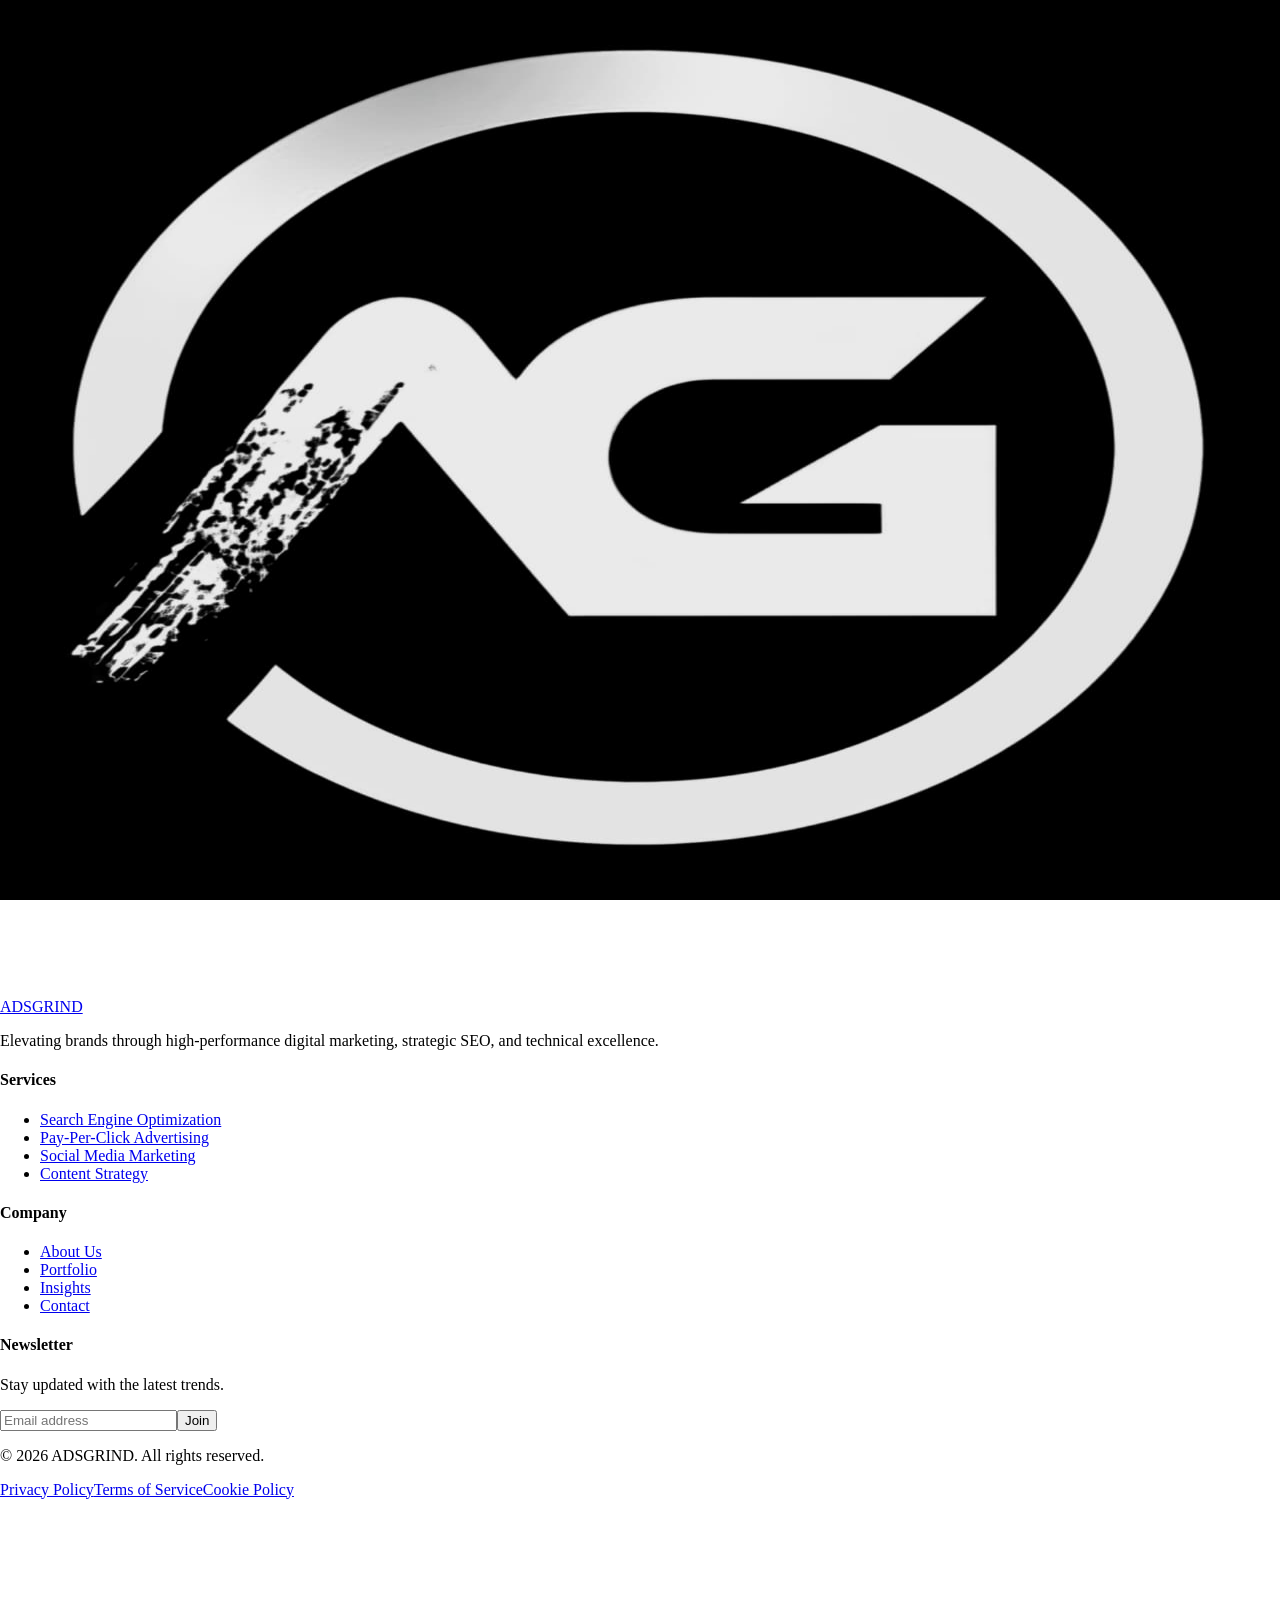
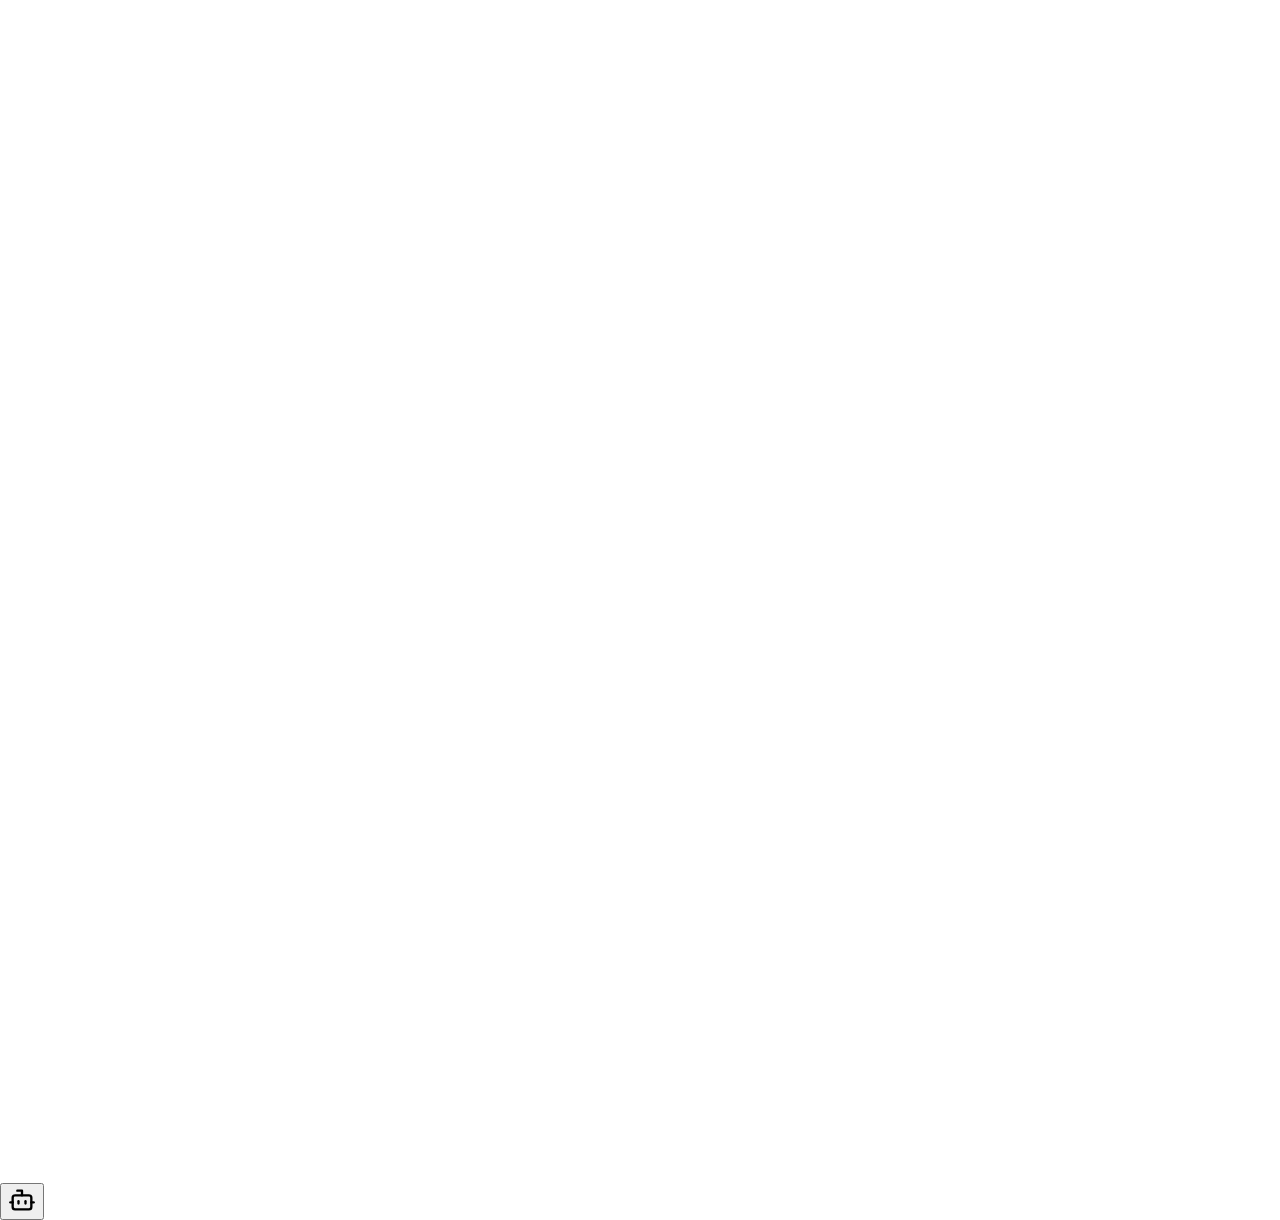
==== commit b92f4da7: "done" ====
--- a/404/index.html
+++ b/404/index.html
@@ -1,7 +1,7 @@
-<!DOCTYPE html><html lang="en" class="inter_fe8b9d92-module__LINzvG__variable poppins_39de20a3-module__8LurOG__variable syne_9cf912f6-module__gTZeBG__variable dm_sans_d89fb377-module__B_rulq__variable h-full antialiased dark"><head><meta charSet="utf-8"/><meta name="viewport" content="width=device-width, initial-scale=1"/><link rel="stylesheet" href="/_next/static/chunks/0~fk97ohw_dx1.css" data-precedence="next"/><link rel="preload" as="script" fetchPriority="low" href="/_next/static/chunks/0joqke90nunzi.js"/><script src="/_next/static/chunks/09fxpx8uzdy18.js" async=""></script><script src="/_next/static/chunks/110q6k5sdl4es.js" async=""></script><script src="/_next/static/chunks/07n94i_cc3iq6.js" async=""></script><script src="/_next/static/chunks/0omk6~v4-udr..js" async=""></script><script src="/_next/static/chunks/turbopack-0xqa9o0ya3zc~.js" async=""></script><script src="/_next/static/chunks/11d_04ec6s0ii.js" async=""></script><script src="/_next/static/chunks/0n4.y~0ziqrn6.js" async=""></script><script src="/_next/static/chunks/00-csyj9a6t-x.js" async=""></script><script src="/_next/static/chunks/063u~0c21h._f.js" async=""></script><script src="/_next/static/chunks/0b7h4c-ecygrx.js" async=""></script><meta name="robots" content="noindex"/><meta name="next-size-adjust" content=""/><title>404: This page could not be found.</title><title>ADSGRIND | Premium Digital Marketing Agency</title><meta name="description" content="Boost your business with high-performance digital marketing solutions. SEO, PPC, Social Media, and more."/><link rel="icon" href="/favicon.ico?favicon.0x3dzn~oxb6tn.ico" sizes="256x256" type="image/x-icon"/><script>
+<!DOCTYPE html><html lang="en" class="inter_fe8b9d92-module__LINzvG__variable poppins_39de20a3-module__8LurOG__variable syne_9cf912f6-module__gTZeBG__variable dm_sans_d89fb377-module__B_rulq__variable h-full antialiased dark"><head><meta charSet="utf-8"/><meta name="viewport" content="width=device-width, initial-scale=1"/><link rel="stylesheet" href="/short_notes/_next/static/chunks/08g9cc519ig3c.css" data-precedence="next"/><link rel="preload" as="script" fetchPriority="low" href="/short_notes/_next/static/chunks/0joqke90nunzi.js"/><script src="/short_notes/_next/static/chunks/09fxpx8uzdy18.js" async=""></script><script src="/short_notes/_next/static/chunks/110q6k5sdl4es.js" async=""></script><script src="/short_notes/_next/static/chunks/0c_-zp4cxaj.e.js" async=""></script><script src="/short_notes/_next/static/chunks/0omk6~v4-udr..js" async=""></script><script src="/short_notes/_next/static/chunks/turbopack-07zq~t24rjb83.js" async=""></script><script src="/short_notes/_next/static/chunks/11d_04ec6s0ii.js" async=""></script><script src="/short_notes/_next/static/chunks/06-m.ga_sjg7m.js" async=""></script><script src="/short_notes/_next/static/chunks/00-csyj9a6t-x.js" async=""></script><script src="/short_notes/_next/static/chunks/063u~0c21h._f.js" async=""></script><script src="/short_notes/_next/static/chunks/0b7h4c-ecygrx.js" async=""></script><meta name="robots" content="noindex"/><meta name="next-size-adjust" content=""/><title>404: This page could not be found.</title><title>ADSGRIND | Premium Digital Marketing Agency</title><meta name="description" content="Boost your business with high-performance digital marketing solutions. SEO, PPC, Social Media, and more."/><link rel="icon" href="/short_notes/favicon.ico?favicon.0x3dzn~oxb6tn.ico" sizes="256x256" type="image/x-icon"/><script>
               (function() {
                 try {
                   document.documentElement.classList.add('dark');
                 } catch (e) {}
               })();
-            </script><script src="/_next/static/chunks/03~yq9q893hmn.js" noModule=""></script></head><body class="min-h-full flex flex-col"><div hidden=""><!--$--><!--/$--></div><nav class="fixed top-0 left-0 right-0 z-50 transition-all duration-300 px-6 py-4 bg-transparent"><div class="max-w-7xl mx-auto flex items-center justify-between"><a class="flex items-center gap-2" href="/"><div class="relative w-10 h-10 overflow-hidden rounded-full border border-white/20"><img alt="AdsGrind Logo" loading="lazy" decoding="async" data-nimg="fill" class="object-cover" style="position:absolute;height:100%;width:100%;left:0;top:0;right:0;bottom:0;color:transparent" src="/logo/2ccbcd53-e176-41fc-b3cb-70c3f0620511.jpg"/></div><span class="font-display font-bold text-xl tracking-tight hidden sm:block text-white uppercase italic">ADS<span class="text-gradient">GRIND</span></span></a><div class="hidden md:flex items-center gap-8"><a class="text-sm font-medium text-slate-300 hover:text-white transition-colors" href="/">Home</a><a class="text-sm font-medium text-slate-300 hover:text-white transition-colors" href="/services/">Services</a><a class="text-sm font-medium text-slate-300 hover:text-white transition-colors" href="/portfolio/">Portfolio</a><a class="text-sm font-medium text-slate-300 hover:text-white transition-colors" href="/about/">About</a><a class="text-sm font-medium text-slate-300 hover:text-white transition-colors" href="/blog/">Blog</a><a class="text-sm font-medium text-slate-300 hover:text-white transition-colors" href="/contact/">Contact</a></div><div class="hidden md:flex items-center gap-4"><button class="inline-flex items-center justify-center rounded-lg font-medium transition-all focus-visible:outline-none focus-visible:ring-2 focus-visible:ring-brand-accent-start disabled:pointer-events-none disabled:opacity-50 active:scale-95 bg-transparent text-slate-100 hover:bg-brand-accent-start/5 h-9 px-4 text-sm">Log In</button><button class="inline-flex items-center justify-center rounded-lg font-medium transition-all focus-visible:outline-none focus-visible:ring-2 focus-visible:ring-brand-accent-start disabled:pointer-events-none disabled:opacity-50 active:scale-95 liquid-glass-btn text-white h-9 px-4 text-sm">Get Started</button></div><div class="flex items-center gap-4 md:hidden"><button class="text-white p-2 hover:bg-white/10 rounded-lg transition-colors flex items-center justify-center" aria-label="Toggle Menu"><svg xmlns="http://www.w3.org/2000/svg" width="32" height="32" viewBox="0 0 24 24" fill="none" stroke="currentColor" stroke-width="2" stroke-linecap="round" stroke-linejoin="round" class="lucide lucide-menu text-white" aria-hidden="true"><path d="M4 5h16"></path><path d="M4 12h16"></path><path d="M4 19h16"></path></svg></button></div></div></nav><main class="flex-1"><div style="font-family:system-ui,&quot;Segoe UI&quot;,Roboto,Helvetica,Arial,sans-serif,&quot;Apple Color Emoji&quot;,&quot;Segoe UI Emoji&quot;;height:100vh;text-align:center;display:flex;flex-direction:column;align-items:center;justify-content:center"><div><style>body{color:#000;background:#fff;margin:0}.next-error-h1{border-right:1px solid rgba(0,0,0,.3)}@media (prefers-color-scheme:dark){body{color:#fff;background:#000}.next-error-h1{border-right:1px solid rgba(255,255,255,.3)}}</style><h1 class="next-error-h1" style="display:inline-block;margin:0 20px 0 0;padding:0 23px 0 0;font-size:24px;font-weight:500;vertical-align:top;line-height:49px">404</h1><div style="display:inline-block"><h2 style="font-size:14px;font-weight:400;line-height:49px;margin:0">This page could not be found.</h2></div></div></div><!--$--><!--/$--></main><footer class="bg-[var(--footer-bg)] border-t border-white/5 pt-20 pb-10 px-6 mt-auto"><div class="max-w-7xl mx-auto grid grid-cols-1 md:grid-cols-4 gap-12 mb-16"><div class="col-span-1 md:col-span-1"><a class="flex items-center gap-2 mb-6" href="/"><div class="relative w-8 h-8 overflow-hidden rounded-full border border-white/10"><img alt="AdsGrind Logo" loading="lazy" decoding="async" data-nimg="fill" class="object-cover" style="position:absolute;height:100%;width:100%;left:0;top:0;right:0;bottom:0;color:transparent" src="/logo/2ccbcd53-e176-41fc-b3cb-70c3f0620511.jpg"/></div><span class="font-display font-bold text-lg text-white uppercase italic">ADS<span class="text-gradient">GRIND</span></span></a><p class="text-slate-600 dark:text-slate-400 text-sm leading-relaxed">Elevating brands through high-performance digital marketing, strategic SEO, and technical excellence.</p></div><div><h4 class="font-semibold mb-6 text-white">Services</h4><ul class="space-y-4 text-sm text-slate-600 dark:text-slate-400"><li><a class="hover:text-brand-accent-start transition-colors" href="/services/">Search Engine Optimization</a></li><li><a class="hover:text-brand-accent-start transition-colors" href="/services/">Pay-Per-Click Advertising</a></li><li><a class="hover:text-brand-accent-start transition-colors" href="/services/">Social Media Marketing</a></li><li><a class="hover:text-brand-accent-start transition-colors" href="/services/">Content Strategy</a></li></ul></div><div><h4 class="font-semibold mb-6 text-white">Company</h4><ul class="space-y-4 text-sm text-slate-600 dark:text-slate-400"><li><a class="hover:text-brand-accent-start transition-colors" href="/about/">About Us</a></li><li><a class="hover:text-brand-accent-start transition-colors" href="/portfolio/">Portfolio</a></li><li><a class="hover:text-brand-accent-start transition-colors" href="/blog/">Insights</a></li><li><a class="hover:text-brand-accent-start transition-colors" href="/contact/">Contact</a></li></ul></div><div><h4 class="font-semibold mb-6 text-white">Newsletter</h4><p class="text-sm text-slate-600 dark:text-slate-400 mb-4">Stay updated with the latest trends.</p><div class="flex gap-2"><input type="email" placeholder="Email address" class="bg-slate-800 border border-white/10 rounded-lg px-4 py-2 text-sm flex-1 focus:outline-none focus:border-brand-accent-start text-white"/><button class="inline-flex items-center justify-center rounded-lg font-medium transition-all focus-visible:outline-none focus-visible:ring-2 focus-visible:ring-brand-accent-start disabled:pointer-events-none disabled:opacity-50 active:scale-95 liquid-glass-btn text-white h-9 text-sm px-4">Join</button></div></div></div><div class="max-w-7xl mx-auto pt-8 border-t border-white/10 flex flex-col md:flex-row justify-between items-center gap-4 text-xs text-slate-400"><p>© 2026 ADSGRIND. All rights reserved.</p><div class="flex gap-8"><a class="hover:text-white transition-colors" href="#">Privacy Policy</a><a class="hover:text-white transition-colors" href="#">Terms of Service</a><a class="hover:text-white transition-colors" href="#">Cookie Policy</a></div></div></footer><a href="https://wa.me/9625982835?text=Hi%20AdsGrind%2C%20I%27d%20like%20to%20inquire%20about%20your%20services." target="_blank" rel="noopener noreferrer" class="fixed bottom-20 right-6 md:bottom-6 md:right-24 z-40 w-12 h-12 md:w-14 md:h-14 bg-[#25D366] rounded-full flex items-center justify-center text-white shadow-2xl cursor-pointer" tabindex="0" style="opacity:0;transform:scale(0)"><svg class="w-7 h-7 md:w-8 md:h-8" viewBox="0 0 24 24" fill="currentColor"><path d="M12.04 2C6.58 2 2.13 6.45 2.13 11.91C2.13 13.66 2.59 15.36 3.45 16.86L2.05 22L7.3 20.62C8.75 21.41 10.38 21.83 12.04 21.83C17.5 21.83 21.95 17.38 21.95 11.92C21.95 9.27 20.92 6.78 19.05 4.91C17.18 3.03 14.69 2 12.04 2M12.05 3.67C14.25 3.67 16.31 4.53 17.87 6.09C19.42 7.65 20.28 9.72 20.28 11.92C20.28 15.5 17.38 18.23 13.88 18.23C13.83 18.23 13.78 18.23 13.73 18.23C13.68 18.23 13.64 18.21 13.59 18.19L11.53 17.53L10.94 17.9L8.46 19.49L9.12 17.06L9.36 16.17L8.74 15.42C7.81 14.3 7.32 12.92 7.32 11.92C7.32 8.41 10.21 5.51 13.72 5.51"></path></svg><span class="absolute -top-1 -right-1 flex h-4 w-4"><span class="animate-ping absolute inline-flex h-full w-full rounded-full bg-white opacity-40"></span><span class="relative inline-flex rounded-full h-4 w-4 bg-white opacity-20"></span></span></a><div class="fixed bottom-6 right-6 z-50"><button class="w-14 h-14 bg-gradient-brand rounded-full flex items-center justify-center text-white shadow-2xl relative overflow-hidden" tabindex="0"><div><svg xmlns="http://www.w3.org/2000/svg" width="28" height="28" viewBox="0 0 24 24" fill="none" stroke="currentColor" stroke-width="2" stroke-linecap="round" stroke-linejoin="round" class="lucide lucide-bot" aria-hidden="true"><path d="M12 8V4H8"></path><rect width="16" height="12" x="4" y="8" rx="2"></rect><path d="M2 14h2"></path><path d="M20 14h2"></path><path d="M15 13v2"></path><path d="M9 13v2"></path></svg></div></button></div><script src="/_next/static/chunks/0joqke90nunzi.js" id="_R_" async=""></script><script>(self.__next_f=self.__next_f||[]).push([0])</script><script>self.__next_f.push([1,"1:\"$Sreact.fragment\"\n2:I[18359,[\"/_next/static/chunks/11d_04ec6s0ii.js\",\"/_next/static/chunks/0n4.y~0ziqrn6.js\",\"/_next/static/chunks/00-csyj9a6t-x.js\",\"/_next/static/chunks/063u~0c21h._f.js\",\"/_next/static/chunks/0b7h4c-ecygrx.js\"],\"ThemeProvider\"]\n3:I[42303,[\"/_next/static/chunks/11d_04ec6s0ii.js\",\"/_next/static/chunks/0n4.y~0ziqrn6.js\",\"/_next/static/chunks/00-csyj9a6t-x.js\",\"/_next/static/chunks/063u~0c21h._f.js\",\"/_next/static/chunks/0b7h4c-ecygrx.js\"],\"LayoutWrapper\"]\n4:I[39756,[\"/_next/static/chunks/11d_04ec6s0ii.js\",\"/_next/static/chunks/0n4.y~0ziqrn6.js\",\"/_next/static/chunks/00-csyj9a6t-x.js\",\"/_next/static/chunks/063u~0c21h._f.js\",\"/_next/static/chunks/0b7h4c-ecygrx.js\"],\"default\"]\n5:I[37457,[\"/_next/static/chunks/11d_04ec6s0ii.js\",\"/_next/static/chunks/0n4.y~0ziqrn6.js\",\"/_next/static/chunks/00-csyj9a6t-x.js\",\"/_next/static/chunks/063u~0c21h._f.js\",\"/_next/static/chunks/0b7h4c-ecygrx.js\"],\"default\"]\n6:I[97367,[\"/_next/static/chunks/11d_04ec6s0ii.js\",\"/_next/static/chunks/0n4.y~0ziqrn6.js\",\"/_next/static/chunks/00-csyj9a6t-x.js\",\"/_next/static/chunks/063u~0c21h._f.js\",\"/_next/static/chunks/0b7h4c-ecygrx.js\"],\"OutletBoundary\"]\n7:\"$Sreact.suspense\"\na:I[97367,[\"/_next/static/chunks/11d_04ec6s0ii.js\",\"/_next/static/chunks/0n4.y~0ziqrn6.js\",\"/_next/static/chunks/00-csyj9a6t-x.js\",\"/_next/static/chunks/063u~0c21h._f.js\",\"/_next/static/chunks/0b7h4c-ecygrx.js\"],\"ViewportBoundary\"]\nc:I[97367,[\"/_next/static/chunks/11d_04ec6s0ii.js\",\"/_next/static/chunks/0n4.y~0ziqrn6.js\",\"/_next/static/chunks/00-csyj9a6t-x.js\",\"/_next/static/chunks/063u~0c21h._f.js\",\"/_next/static/chunks/0b7h4c-ecygrx.js\"],\"MetadataBoundary\"]\ne:I[68027,[\"/_next/static/chunks/11d_04ec6s0ii.js\",\"/_next/static/chunks/0n4.y~0ziqrn6.js\",\"/_next/static/chunks/00-csyj9a6t-x.js\",\"/_next/static/chunks/063u~0c21h._f.js\",\"/_next/static/chunks/0b7h4c-ecygrx.js\"],\"default\",1]\n:HL[\"/_next/static/chunks/0~fk97ohw_dx1.css\",\"style\"]\n"])</script><script>self.__next_f.push([1,"0:{\"P\":null,\"c\":[\"\",\"_not-found\",\"\"],\"q\":\"\",\"i\":false,\"f\":[[[\"\",{\"children\":[\"/_not-found\",{\"children\":[\"__PAGE__\",{}]}]},\"$undefined\",\"$undefined\",16],[[\"$\",\"$1\",\"c\",{\"children\":[[[\"$\",\"link\",\"0\",{\"rel\":\"stylesheet\",\"href\":\"/_next/static/chunks/0~fk97ohw_dx1.css\",\"precedence\":\"next\",\"crossOrigin\":\"$undefined\",\"nonce\":\"$undefined\"}],[\"$\",\"script\",\"script-0\",{\"src\":\"/_next/static/chunks/11d_04ec6s0ii.js\",\"async\":true,\"nonce\":\"$undefined\"}],[\"$\",\"script\",\"script-1\",{\"src\":\"/_next/static/chunks/0n4.y~0ziqrn6.js\",\"async\":true,\"nonce\":\"$undefined\"}],[\"$\",\"script\",\"script-2\",{\"src\":\"/_next/static/chunks/00-csyj9a6t-x.js\",\"async\":true,\"nonce\":\"$undefined\"}],[\"$\",\"script\",\"script-3\",{\"src\":\"/_next/static/chunks/063u~0c21h._f.js\",\"async\":true,\"nonce\":\"$undefined\"}],[\"$\",\"script\",\"script-4\",{\"src\":\"/_next/static/chunks/0b7h4c-ecygrx.js\",\"async\":true,\"nonce\":\"$undefined\"}]],[\"$\",\"html\",null,{\"lang\":\"en\",\"className\":\"inter_fe8b9d92-module__LINzvG__variable poppins_39de20a3-module__8LurOG__variable syne_9cf912f6-module__gTZeBG__variable dm_sans_d89fb377-module__B_rulq__variable h-full antialiased dark\",\"suppressHydrationWarning\":true,\"children\":[[\"$\",\"head\",null,{\"children\":[\"$\",\"script\",null,{\"dangerouslySetInnerHTML\":{\"__html\":\"\\n              (function() {\\n                try {\\n                  document.documentElement.classList.add('dark');\\n                } catch (e) {}\\n              })();\\n            \"}}]}],[\"$\",\"body\",null,{\"className\":\"min-h-full flex flex-col\",\"children\":[\"$\",\"$L2\",null,{\"children\":[\"$\",\"$L3\",null,{\"children\":[\"$\",\"$L4\",null,{\"parallelRouterKey\":\"children\",\"error\":\"$undefined\",\"errorStyles\":\"$undefined\",\"errorScripts\":\"$undefined\",\"template\":[\"$\",\"$L5\",null,{}],\"templateStyles\":\"$undefined\",\"templateScripts\":\"$undefined\",\"notFound\":[[[\"$\",\"title\",null,{\"children\":\"404: This page could not be found.\"}],[\"$\",\"div\",null,{\"style\":{\"fontFamily\":\"system-ui,\\\"Segoe UI\\\",Roboto,Helvetica,Arial,sans-serif,\\\"Apple Color Emoji\\\",\\\"Segoe UI Emoji\\\"\",\"height\":\"100vh\",\"textAlign\":\"center\",\"display\":\"flex\",\"flexDirection\":\"column\",\"alignItems\":\"center\",\"justifyContent\":\"center\"},\"children\":[\"$\",\"div\",null,{\"children\":[[\"$\",\"style\",null,{\"dangerouslySetInnerHTML\":{\"__html\":\"body{color:#000;background:#fff;margin:0}.next-error-h1{border-right:1px solid rgba(0,0,0,.3)}@media (prefers-color-scheme:dark){body{color:#fff;background:#000}.next-error-h1{border-right:1px solid rgba(255,255,255,.3)}}\"}}],[\"$\",\"h1\",null,{\"className\":\"next-error-h1\",\"style\":{\"display\":\"inline-block\",\"margin\":\"0 20px 0 0\",\"padding\":\"0 23px 0 0\",\"fontSize\":24,\"fontWeight\":500,\"verticalAlign\":\"top\",\"lineHeight\":\"49px\"},\"children\":404}],[\"$\",\"div\",null,{\"style\":{\"display\":\"inline-block\"},\"children\":[\"$\",\"h2\",null,{\"style\":{\"fontSize\":14,\"fontWeight\":400,\"lineHeight\":\"49px\",\"margin\":0},\"children\":\"This page could not be found.\"}]}]]}]}]],[]],\"forbidden\":\"$undefined\",\"unauthorized\":\"$undefined\"}]}]}]}]]}]]}],{\"children\":[[\"$\",\"$1\",\"c\",{\"children\":[null,[\"$\",\"$L4\",null,{\"parallelRouterKey\":\"children\",\"error\":\"$undefined\",\"errorStyles\":\"$undefined\",\"errorScripts\":\"$undefined\",\"template\":[\"$\",\"$L5\",null,{}],\"templateStyles\":\"$undefined\",\"templateScripts\":\"$undefined\",\"notFound\":\"$undefined\",\"forbidden\":\"$undefined\",\"unauthorized\":\"$undefined\"}]]}],{\"children\":[[\"$\",\"$1\",\"c\",{\"children\":[[[\"$\",\"title\",null,{\"children\":\"404: This page could not be found.\"}],[\"$\",\"div\",null,{\"style\":\"$0:f:0:1:0:props:children:1:props:children:1:props:children:props:children:props:children:props:notFound:0:1:props:style\",\"children\":[\"$\",\"div\",null,{\"children\":[[\"$\",\"style\",null,{\"dangerouslySetInnerHTML\":{\"__html\":\"body{color:#000;background:#fff;margin:0}.next-error-h1{border-right:1px solid rgba(0,0,0,.3)}@media (prefers-color-scheme:dark){body{color:#fff;background:#000}.next-error-h1{border-right:1px solid rgba(255,255,255,.3)}}\"}}],[\"$\",\"h1\",null,{\"className\":\"next-error-h1\",\"style\":\"$0:f:0:1:0:props:children:1:props:children:1:props:children:props:children:props:children:props:notFound:0:1:props:children:props:children:1:props:style\",\"children\":404}],[\"$\",\"div\",null,{\"style\":\"$0:f:0:1:0:props:children:1:props:children:1:props:children:props:children:props:children:props:notFound:0:1:props:children:props:children:2:props:style\",\"children\":[\"$\",\"h2\",null,{\"style\":\"$0:f:0:1:0:props:children:1:props:children:1:props:children:props:children:props:children:props:notFound:0:1:props:children:props:children:2:props:children:props:style\",\"children\":\"This page could not be found.\"}]}]]}]}]],null,[\"$\",\"$L6\",null,{\"children\":[\"$\",\"$7\",null,{\"name\":\"Next.MetadataOutlet\",\"children\":\"$@8\"}]}]]}],{},null,false,null]},null,false,\"$@9\"]},null,false,null],[\"$\",\"$1\",\"h\",{\"children\":[[\"$\",\"meta\",null,{\"name\":\"robots\",\"content\":\"noindex\"}],[\"$\",\"$La\",null,{\"children\":\"$Lb\"}],[\"$\",\"div\",null,{\"hidden\":true,\"children\":[\"$\",\"$Lc\",null,{\"children\":[\"$\",\"$7\",null,{\"name\":\"Next.Metadata\",\"children\":\"$Ld\"}]}]}],[\"$\",\"meta\",null,{\"name\":\"next-size-adjust\",\"content\":\"\"}]]}],false]],\"m\":\"$undefined\",\"G\":[\"$e\",[[\"$\",\"link\",\"0\",{\"rel\":\"stylesheet\",\"href\":\"/_next/static/chunks/0~fk97ohw_dx1.css\",\"precedence\":\"next\",\"crossOrigin\":\"$undefined\",\"nonce\":\"$undefined\"}]]],\"S\":true,\"h\":null,\"s\":\"$undefined\",\"l\":\"$undefined\",\"p\":\"$undefined\",\"d\":\"$undefined\",\"b\":\"VhJS9IS_koPSkptf67YuU\"}\n"])</script><script>self.__next_f.push([1,"f:[]\n9:\"$Wf\"\n"])</script><script>self.__next_f.push([1,"b:[[\"$\",\"meta\",\"0\",{\"charSet\":\"utf-8\"}],[\"$\",\"meta\",\"1\",{\"name\":\"viewport\",\"content\":\"width=device-width, initial-scale=1\"}]]\n"])</script><script>self.__next_f.push([1,"10:I[27201,[\"/_next/static/chunks/11d_04ec6s0ii.js\",\"/_next/static/chunks/0n4.y~0ziqrn6.js\",\"/_next/static/chunks/00-csyj9a6t-x.js\",\"/_next/static/chunks/063u~0c21h._f.js\",\"/_next/static/chunks/0b7h4c-ecygrx.js\"],\"IconMark\"]\n8:null\nd:[[\"$\",\"title\",\"0\",{\"children\":\"ADSGRIND | Premium Digital Marketing Agency\"}],[\"$\",\"meta\",\"1\",{\"name\":\"description\",\"content\":\"Boost your business with high-performance digital marketing solutions. SEO, PPC, Social Media, and more.\"}],[\"$\",\"link\",\"2\",{\"rel\":\"icon\",\"href\":\"/favicon.ico?favicon.0x3dzn~oxb6tn.ico\",\"sizes\":\"256x256\",\"type\":\"image/x-icon\"}],[\"$\",\"$L10\",\"3\",{}]]\n"])</script></body></html>+            </script><script src="/short_notes/_next/static/chunks/03~yq9q893hmn.js" noModule=""></script></head><body class="min-h-full flex flex-col"><div hidden=""><!--$--><!--/$--></div><nav class="fixed top-0 left-0 right-0 z-50 transition-all duration-300 px-6 py-4 bg-transparent"><div class="max-w-7xl mx-auto flex items-center justify-between"><a class="flex items-center gap-2" href="/short_notes/"><div class="relative w-10 h-10 overflow-hidden rounded-full border border-white/20"><img alt="AdsGrind Logo" loading="lazy" decoding="async" data-nimg="fill" class="object-cover" style="position:absolute;height:100%;width:100%;left:0;top:0;right:0;bottom:0;color:transparent" src="/logo/2ccbcd53-e176-41fc-b3cb-70c3f0620511.jpg"/></div><span class="font-display font-bold text-xl tracking-tight hidden sm:block text-white uppercase italic">ADS<span class="text-gradient">GRIND</span></span></a><div class="hidden md:flex items-center gap-8"><a class="text-sm font-medium text-slate-300 hover:text-white transition-colors" href="/short_notes/">Home</a><a class="text-sm font-medium text-slate-300 hover:text-white transition-colors" href="/short_notes/services/">Services</a><a class="text-sm font-medium text-slate-300 hover:text-white transition-colors" href="/short_notes/portfolio/">Portfolio</a><a class="text-sm font-medium text-slate-300 hover:text-white transition-colors" href="/short_notes/about/">About</a><a class="text-sm font-medium text-slate-300 hover:text-white transition-colors" href="/short_notes/blog/">Blog</a><a class="text-sm font-medium text-slate-300 hover:text-white transition-colors" href="/short_notes/contact/">Contact</a></div><div class="hidden md:flex items-center gap-4"><button class="inline-flex items-center justify-center rounded-lg font-medium transition-all focus-visible:outline-none focus-visible:ring-2 focus-visible:ring-brand-accent-start disabled:pointer-events-none disabled:opacity-50 active:scale-95 bg-transparent text-slate-100 hover:bg-brand-accent-start/5 h-9 px-4 text-sm">Log In</button><button class="inline-flex items-center justify-center rounded-lg font-medium transition-all focus-visible:outline-none focus-visible:ring-2 focus-visible:ring-brand-accent-start disabled:pointer-events-none disabled:opacity-50 active:scale-95 liquid-glass-btn text-white h-9 px-4 text-sm">Get Started</button></div><div class="flex items-center gap-4 md:hidden"><button class="text-white p-2 hover:bg-white/10 rounded-lg transition-colors flex items-center justify-center" aria-label="Toggle Menu"><svg xmlns="http://www.w3.org/2000/svg" width="32" height="32" viewBox="0 0 24 24" fill="none" stroke="currentColor" stroke-width="2" stroke-linecap="round" stroke-linejoin="round" class="lucide lucide-menu text-white" aria-hidden="true"><path d="M4 5h16"></path><path d="M4 12h16"></path><path d="M4 19h16"></path></svg></button></div></div></nav><main class="flex-1"><div style="font-family:system-ui,&quot;Segoe UI&quot;,Roboto,Helvetica,Arial,sans-serif,&quot;Apple Color Emoji&quot;,&quot;Segoe UI Emoji&quot;;height:100vh;text-align:center;display:flex;flex-direction:column;align-items:center;justify-content:center"><div><style>body{color:#000;background:#fff;margin:0}.next-error-h1{border-right:1px solid rgba(0,0,0,.3)}@media (prefers-color-scheme:dark){body{color:#fff;background:#000}.next-error-h1{border-right:1px solid rgba(255,255,255,.3)}}</style><h1 class="next-error-h1" style="display:inline-block;margin:0 20px 0 0;padding:0 23px 0 0;font-size:24px;font-weight:500;vertical-align:top;line-height:49px">404</h1><div style="display:inline-block"><h2 style="font-size:14px;font-weight:400;line-height:49px;margin:0">This page could not be found.</h2></div></div></div><!--$--><!--/$--></main><footer class="bg-[var(--footer-bg)] border-t border-white/5 pt-20 pb-10 px-6 mt-auto"><div class="max-w-7xl mx-auto grid grid-cols-1 md:grid-cols-4 gap-12 mb-16"><div class="col-span-1 md:col-span-1"><a class="flex items-center gap-2 mb-6" href="/short_notes/"><div class="relative w-8 h-8 overflow-hidden rounded-full border border-white/10"><img alt="AdsGrind Logo" loading="lazy" decoding="async" data-nimg="fill" class="object-cover" style="position:absolute;height:100%;width:100%;left:0;top:0;right:0;bottom:0;color:transparent" src="/logo/2ccbcd53-e176-41fc-b3cb-70c3f0620511.jpg"/></div><span class="font-display font-bold text-lg text-white uppercase italic">ADS<span class="text-gradient">GRIND</span></span></a><p class="text-slate-600 dark:text-slate-400 text-sm leading-relaxed">Elevating brands through high-performance digital marketing, strategic SEO, and technical excellence.</p></div><div><h4 class="font-semibold mb-6 text-white">Services</h4><ul class="space-y-4 text-sm text-slate-600 dark:text-slate-400"><li><a class="hover:text-brand-accent-start transition-colors" href="/short_notes/services/">Search Engine Optimization</a></li><li><a class="hover:text-brand-accent-start transition-colors" href="/short_notes/services/">Pay-Per-Click Advertising</a></li><li><a class="hover:text-brand-accent-start transition-colors" href="/short_notes/services/">Social Media Marketing</a></li><li><a class="hover:text-brand-accent-start transition-colors" href="/short_notes/services/">Content Strategy</a></li></ul></div><div><h4 class="font-semibold mb-6 text-white">Company</h4><ul class="space-y-4 text-sm text-slate-600 dark:text-slate-400"><li><a class="hover:text-brand-accent-start transition-colors" href="/short_notes/about/">About Us</a></li><li><a class="hover:text-brand-accent-start transition-colors" href="/short_notes/portfolio/">Portfolio</a></li><li><a class="hover:text-brand-accent-start transition-colors" href="/short_notes/blog/">Insights</a></li><li><a class="hover:text-brand-accent-start transition-colors" href="/short_notes/contact/">Contact</a></li></ul></div><div><h4 class="font-semibold mb-6 text-white">Newsletter</h4><p class="text-sm text-slate-600 dark:text-slate-400 mb-4">Stay updated with the latest trends.</p><div class="flex gap-2"><input type="email" placeholder="Email address" class="bg-slate-800 border border-white/10 rounded-lg px-4 py-2 text-sm flex-1 focus:outline-none focus:border-brand-accent-start text-white"/><button class="inline-flex items-center justify-center rounded-lg font-medium transition-all focus-visible:outline-none focus-visible:ring-2 focus-visible:ring-brand-accent-start disabled:pointer-events-none disabled:opacity-50 active:scale-95 liquid-glass-btn text-white h-9 text-sm px-4">Join</button></div></div></div><div class="max-w-7xl mx-auto pt-8 border-t border-white/10 flex flex-col md:flex-row justify-between items-center gap-4 text-xs text-slate-400"><p>© 2026 ADSGRIND. All rights reserved.</p><div class="flex gap-8"><a class="hover:text-white transition-colors" href="#">Privacy Policy</a><a class="hover:text-white transition-colors" href="#">Terms of Service</a><a class="hover:text-white transition-colors" href="#">Cookie Policy</a></div></div></footer><a href="https://wa.me/9625982835?text=Hi%20AdsGrind%2C%20I%27d%20like%20to%20inquire%20about%20your%20services." target="_blank" rel="noopener noreferrer" class="fixed bottom-20 right-6 md:bottom-6 md:right-24 z-40 w-12 h-12 md:w-14 md:h-14 bg-[#25D366] rounded-full flex items-center justify-center text-white shadow-2xl cursor-pointer" tabindex="0" style="opacity:0;transform:scale(0)"><svg class="w-7 h-7 md:w-8 md:h-8" viewBox="0 0 24 24" fill="currentColor"><path d="M12.04 2C6.58 2 2.13 6.45 2.13 11.91C2.13 13.66 2.59 15.36 3.45 16.86L2.05 22L7.3 20.62C8.75 21.41 10.38 21.83 12.04 21.83C17.5 21.83 21.95 17.38 21.95 11.92C21.95 9.27 20.92 6.78 19.05 4.91C17.18 3.03 14.69 2 12.04 2M12.05 3.67C14.25 3.67 16.31 4.53 17.87 6.09C19.42 7.65 20.28 9.72 20.28 11.92C20.28 15.5 17.38 18.23 13.88 18.23C13.83 18.23 13.78 18.23 13.73 18.23C13.68 18.23 13.64 18.21 13.59 18.19L11.53 17.53L10.94 17.9L8.46 19.49L9.12 17.06L9.36 16.17L8.74 15.42C7.81 14.3 7.32 12.92 7.32 11.92C7.32 8.41 10.21 5.51 13.72 5.51"></path></svg><span class="absolute -top-1 -right-1 flex h-4 w-4"><span class="animate-ping absolute inline-flex h-full w-full rounded-full bg-white opacity-40"></span><span class="relative inline-flex rounded-full h-4 w-4 bg-white opacity-20"></span></span></a><div class="fixed bottom-6 right-6 z-50"><button class="w-14 h-14 bg-gradient-brand rounded-full flex items-center justify-center text-white shadow-2xl relative overflow-hidden" tabindex="0"><div><svg xmlns="http://www.w3.org/2000/svg" width="28" height="28" viewBox="0 0 24 24" fill="none" stroke="currentColor" stroke-width="2" stroke-linecap="round" stroke-linejoin="round" class="lucide lucide-bot" aria-hidden="true"><path d="M12 8V4H8"></path><rect width="16" height="12" x="4" y="8" rx="2"></rect><path d="M2 14h2"></path><path d="M20 14h2"></path><path d="M15 13v2"></path><path d="M9 13v2"></path></svg></div></button></div><script src="/short_notes/_next/static/chunks/0joqke90nunzi.js" id="_R_" async=""></script><script>(self.__next_f=self.__next_f||[]).push([0])</script><script>self.__next_f.push([1,"1:\"$Sreact.fragment\"\n2:I[18359,[\"/short_notes/_next/static/chunks/11d_04ec6s0ii.js\",\"/short_notes/_next/static/chunks/06-m.ga_sjg7m.js\",\"/short_notes/_next/static/chunks/00-csyj9a6t-x.js\",\"/short_notes/_next/static/chunks/063u~0c21h._f.js\",\"/short_notes/_next/static/chunks/0b7h4c-ecygrx.js\"],\"ThemeProvider\"]\n3:I[42303,[\"/short_notes/_next/static/chunks/11d_04ec6s0ii.js\",\"/short_notes/_next/static/chunks/06-m.ga_sjg7m.js\",\"/short_notes/_next/static/chunks/00-csyj9a6t-x.js\",\"/short_notes/_next/static/chunks/063u~0c21h._f.js\",\"/short_notes/_next/static/chunks/0b7h4c-ecygrx.js\"],\"LayoutWrapper\"]\n4:I[39756,[\"/short_notes/_next/static/chunks/11d_04ec6s0ii.js\",\"/short_notes/_next/static/chunks/06-m.ga_sjg7m.js\",\"/short_notes/_next/static/chunks/00-csyj9a6t-x.js\",\"/short_notes/_next/static/chunks/063u~0c21h._f.js\",\"/short_notes/_next/static/chunks/0b7h4c-ecygrx.js\"],\"default\"]\n5:I[37457,[\"/short_notes/_next/static/chunks/11d_04ec6s0ii.js\",\"/short_notes/_next/static/chunks/06-m.ga_sjg7m.js\",\"/short_notes/_next/static/chunks/00-csyj9a6t-x.js\",\"/short_notes/_next/static/chunks/063u~0c21h._f.js\",\"/short_notes/_next/static/chunks/0b7h4c-ecygrx.js\"],\"default\"]\n6:I[97367,[\"/short_notes/_next/static/chunks/11d_04ec6s0ii.js\",\"/short_notes/_next/static/chunks/06-m.ga_sjg7m.js\",\"/short_notes/_next/static/chunks/00-csyj9a6t-x.js\",\"/short_notes/_next/static/chunks/063u~0c21h._f.js\",\"/short_notes/_next/static/chunks/0b7h4c-ecygrx.js\"],\"OutletBoundary\"]\n7:\"$Sreact.suspense\"\na:I[97367,[\"/short_notes/_next/static/chunks/11d_04ec6s0ii.js\",\"/short_notes/_next/static/chunks/06-m.ga_sjg7m.js\",\"/short_notes/_next/static/chunks/00-csyj9a6t-x.js\",\"/short_notes/_next/static/chunks/063u~0c21h._f.js\",\"/short_notes/_next/static/chunks/0b7h4c-ecygrx.js\"],\"ViewportBoundary\"]\nc:I[97367,[\"/short_notes/_next/static/chunks/11d_04ec6s0ii.js\",\"/short_notes/_next/static/chunks/06-m.ga_sjg7m.js\",\"/short_notes/_next/static/chunks/00-csyj9a6t-x.js\",\"/short_notes/_next/static/chunks/063u~0c21h._f.js\",\"/short_notes/_next/static/chunks/0b7h4c-ecygrx.js\"],\"MetadataBoundary\"]\ne:I[68027,[\"/short_notes/_next/static/chunks/11d_04ec6s0ii.js\",\"/short_notes/_next/static/chunks/06-m.ga_sjg7m.js\",\"/short_notes/_next/static/chunks/00-csyj9a6t-x.js\",\"/short_notes/_next/static/chunks/063u~0c21h._f.js\",\"/short_notes/_next/static/chunks/0b7h4c-ecygrx.js\"],\"default\",1]\n:HL[\"/short_notes/_next/static/chunks/08g9cc519ig3c.css\",\"style\"]\n"])</script><script>self.__next_f.push([1,"0:{\"P\":null,\"c\":[\"\",\"_not-found\",\"\"],\"q\":\"\",\"i\":false,\"f\":[[[\"\",{\"children\":[\"/_not-found\",{\"children\":[\"__PAGE__\",{}]}]},\"$undefined\",\"$undefined\",16],[[\"$\",\"$1\",\"c\",{\"children\":[[[\"$\",\"link\",\"0\",{\"rel\":\"stylesheet\",\"href\":\"/short_notes/_next/static/chunks/08g9cc519ig3c.css\",\"precedence\":\"next\",\"crossOrigin\":\"$undefined\",\"nonce\":\"$undefined\"}],[\"$\",\"script\",\"script-0\",{\"src\":\"/short_notes/_next/static/chunks/11d_04ec6s0ii.js\",\"async\":true,\"nonce\":\"$undefined\"}],[\"$\",\"script\",\"script-1\",{\"src\":\"/short_notes/_next/static/chunks/06-m.ga_sjg7m.js\",\"async\":true,\"nonce\":\"$undefined\"}],[\"$\",\"script\",\"script-2\",{\"src\":\"/short_notes/_next/static/chunks/00-csyj9a6t-x.js\",\"async\":true,\"nonce\":\"$undefined\"}],[\"$\",\"script\",\"script-3\",{\"src\":\"/short_notes/_next/static/chunks/063u~0c21h._f.js\",\"async\":true,\"nonce\":\"$undefined\"}],[\"$\",\"script\",\"script-4\",{\"src\":\"/short_notes/_next/static/chunks/0b7h4c-ecygrx.js\",\"async\":true,\"nonce\":\"$undefined\"}]],[\"$\",\"html\",null,{\"lang\":\"en\",\"className\":\"inter_fe8b9d92-module__LINzvG__variable poppins_39de20a3-module__8LurOG__variable syne_9cf912f6-module__gTZeBG__variable dm_sans_d89fb377-module__B_rulq__variable h-full antialiased dark\",\"suppressHydrationWarning\":true,\"children\":[[\"$\",\"head\",null,{\"children\":[\"$\",\"script\",null,{\"dangerouslySetInnerHTML\":{\"__html\":\"\\n              (function() {\\n                try {\\n                  document.documentElement.classList.add('dark');\\n                } catch (e) {}\\n              })();\\n            \"}}]}],[\"$\",\"body\",null,{\"className\":\"min-h-full flex flex-col\",\"children\":[\"$\",\"$L2\",null,{\"children\":[\"$\",\"$L3\",null,{\"children\":[\"$\",\"$L4\",null,{\"parallelRouterKey\":\"children\",\"error\":\"$undefined\",\"errorStyles\":\"$undefined\",\"errorScripts\":\"$undefined\",\"template\":[\"$\",\"$L5\",null,{}],\"templateStyles\":\"$undefined\",\"templateScripts\":\"$undefined\",\"notFound\":[[[\"$\",\"title\",null,{\"children\":\"404: This page could not be found.\"}],[\"$\",\"div\",null,{\"style\":{\"fontFamily\":\"system-ui,\\\"Segoe UI\\\",Roboto,Helvetica,Arial,sans-serif,\\\"Apple Color Emoji\\\",\\\"Segoe UI Emoji\\\"\",\"height\":\"100vh\",\"textAlign\":\"center\",\"display\":\"flex\",\"flexDirection\":\"column\",\"alignItems\":\"center\",\"justifyContent\":\"center\"},\"children\":[\"$\",\"div\",null,{\"children\":[[\"$\",\"style\",null,{\"dangerouslySetInnerHTML\":{\"__html\":\"body{color:#000;background:#fff;margin:0}.next-error-h1{border-right:1px solid rgba(0,0,0,.3)}@media (prefers-color-scheme:dark){body{color:#fff;background:#000}.next-error-h1{border-right:1px solid rgba(255,255,255,.3)}}\"}}],[\"$\",\"h1\",null,{\"className\":\"next-error-h1\",\"style\":{\"display\":\"inline-block\",\"margin\":\"0 20px 0 0\",\"padding\":\"0 23px 0 0\",\"fontSize\":24,\"fontWeight\":500,\"verticalAlign\":\"top\",\"lineHeight\":\"49px\"},\"children\":404}],[\"$\",\"div\",null,{\"style\":{\"display\":\"inline-block\"},\"children\":[\"$\",\"h2\",null,{\"style\":{\"fontSize\":14,\"fontWeight\":400,\"lineHeight\":\"49px\",\"margin\":0},\"children\":\"This page could not be found.\"}]}]]}]}]],[]],\"forbidden\":\"$undefined\",\"unauthorized\":\"$undefined\"}]}]}]}]]}]]}],{\"children\":[[\"$\",\"$1\",\"c\",{\"children\":[null,[\"$\",\"$L4\",null,{\"parallelRouterKey\":\"children\",\"error\":\"$undefined\",\"errorStyles\":\"$undefined\",\"errorScripts\":\"$undefined\",\"template\":[\"$\",\"$L5\",null,{}],\"templateStyles\":\"$undefined\",\"templateScripts\":\"$undefined\",\"notFound\":\"$undefined\",\"forbidden\":\"$undefined\",\"unauthorized\":\"$undefined\"}]]}],{\"children\":[[\"$\",\"$1\",\"c\",{\"children\":[[[\"$\",\"title\",null,{\"children\":\"404: This page could not be found.\"}],[\"$\",\"div\",null,{\"style\":\"$0:f:0:1:0:props:children:1:props:children:1:props:children:props:children:props:children:props:notFound:0:1:props:style\",\"children\":[\"$\",\"div\",null,{\"children\":[[\"$\",\"style\",null,{\"dangerouslySetInnerHTML\":{\"__html\":\"body{color:#000;background:#fff;margin:0}.next-error-h1{border-right:1px solid rgba(0,0,0,.3)}@media (prefers-color-scheme:dark){body{color:#fff;background:#000}.next-error-h1{border-right:1px solid rgba(255,255,255,.3)}}\"}}],[\"$\",\"h1\",null,{\"className\":\"next-error-h1\",\"style\":\"$0:f:0:1:0:props:children:1:props:children:1:props:children:props:children:props:children:props:notFound:0:1:props:children:props:children:1:props:style\",\"children\":404}],[\"$\",\"div\",null,{\"style\":\"$0:f:0:1:0:props:children:1:props:children:1:props:children:props:children:props:children:props:notFound:0:1:props:children:props:children:2:props:style\",\"children\":[\"$\",\"h2\",null,{\"style\":\"$0:f:0:1:0:props:children:1:props:children:1:props:children:props:children:props:children:props:notFound:0:1:props:children:props:children:2:props:children:props:style\",\"children\":\"This page could not be found.\"}]}]]}]}]],null,[\"$\",\"$L6\",null,{\"children\":[\"$\",\"$7\",null,{\"name\":\"Next.MetadataOutlet\",\"children\":\"$@8\"}]}]]}],{},null,false,null]},null,false,\"$@9\"]},null,false,null],[\"$\",\"$1\",\"h\",{\"children\":[[\"$\",\"meta\",null,{\"name\":\"robots\",\"content\":\"noindex\"}],[\"$\",\"$La\",null,{\"children\":\"$Lb\"}],[\"$\",\"div\",null,{\"hidden\":true,\"children\":[\"$\",\"$Lc\",null,{\"children\":[\"$\",\"$7\",null,{\"name\":\"Next.Metadata\",\"children\":\"$Ld\"}]}]}],[\"$\",\"meta\",null,{\"name\":\"next-size-adjust\",\"content\":\"\"}]]}],false]],\"m\":\"$undefined\",\"G\":[\"$e\",[[\"$\",\"link\",\"0\",{\"rel\":\"stylesheet\",\"href\":\"/short_notes/_next/static/chunks/08g9cc519ig3c.css\",\"precedence\":\"next\",\"crossOrigin\":\"$undefined\",\"nonce\":\"$undefined\"}]]],\"S\":true,\"h\":null,\"s\":\"$undefined\",\"l\":\"$undefined\",\"p\":\"$undefined\",\"d\":\"$undefined\",\"b\":\"DOf7Hd6m4Jt24RXk7p4hU\"}\n"])</script><script>self.__next_f.push([1,"f:[]\n9:\"$Wf\"\n"])</script><script>self.__next_f.push([1,"b:[[\"$\",\"meta\",\"0\",{\"charSet\":\"utf-8\"}],[\"$\",\"meta\",\"1\",{\"name\":\"viewport\",\"content\":\"width=device-width, initial-scale=1\"}]]\n"])</script><script>self.__next_f.push([1,"10:I[27201,[\"/short_notes/_next/static/chunks/11d_04ec6s0ii.js\",\"/short_notes/_next/static/chunks/06-m.ga_sjg7m.js\",\"/short_notes/_next/static/chunks/00-csyj9a6t-x.js\",\"/short_notes/_next/static/chunks/063u~0c21h._f.js\",\"/short_notes/_next/static/chunks/0b7h4c-ecygrx.js\"],\"IconMark\"]\n8:null\nd:[[\"$\",\"title\",\"0\",{\"children\":\"ADSGRIND | Premium Digital Marketing Agency\"}],[\"$\",\"meta\",\"1\",{\"name\":\"description\",\"content\":\"Boost your business with high-performance digital marketing solutions. SEO, PPC, Social Media, and more.\"}],[\"$\",\"link\",\"2\",{\"rel\":\"icon\",\"href\":\"/short_notes/favicon.ico?favicon.0x3dzn~oxb6tn.ico\",\"sizes\":\"256x256\",\"type\":\"image/x-icon\"}],[\"$\",\"$L10\",\"3\",{}]]\n"])</script></body></html>
